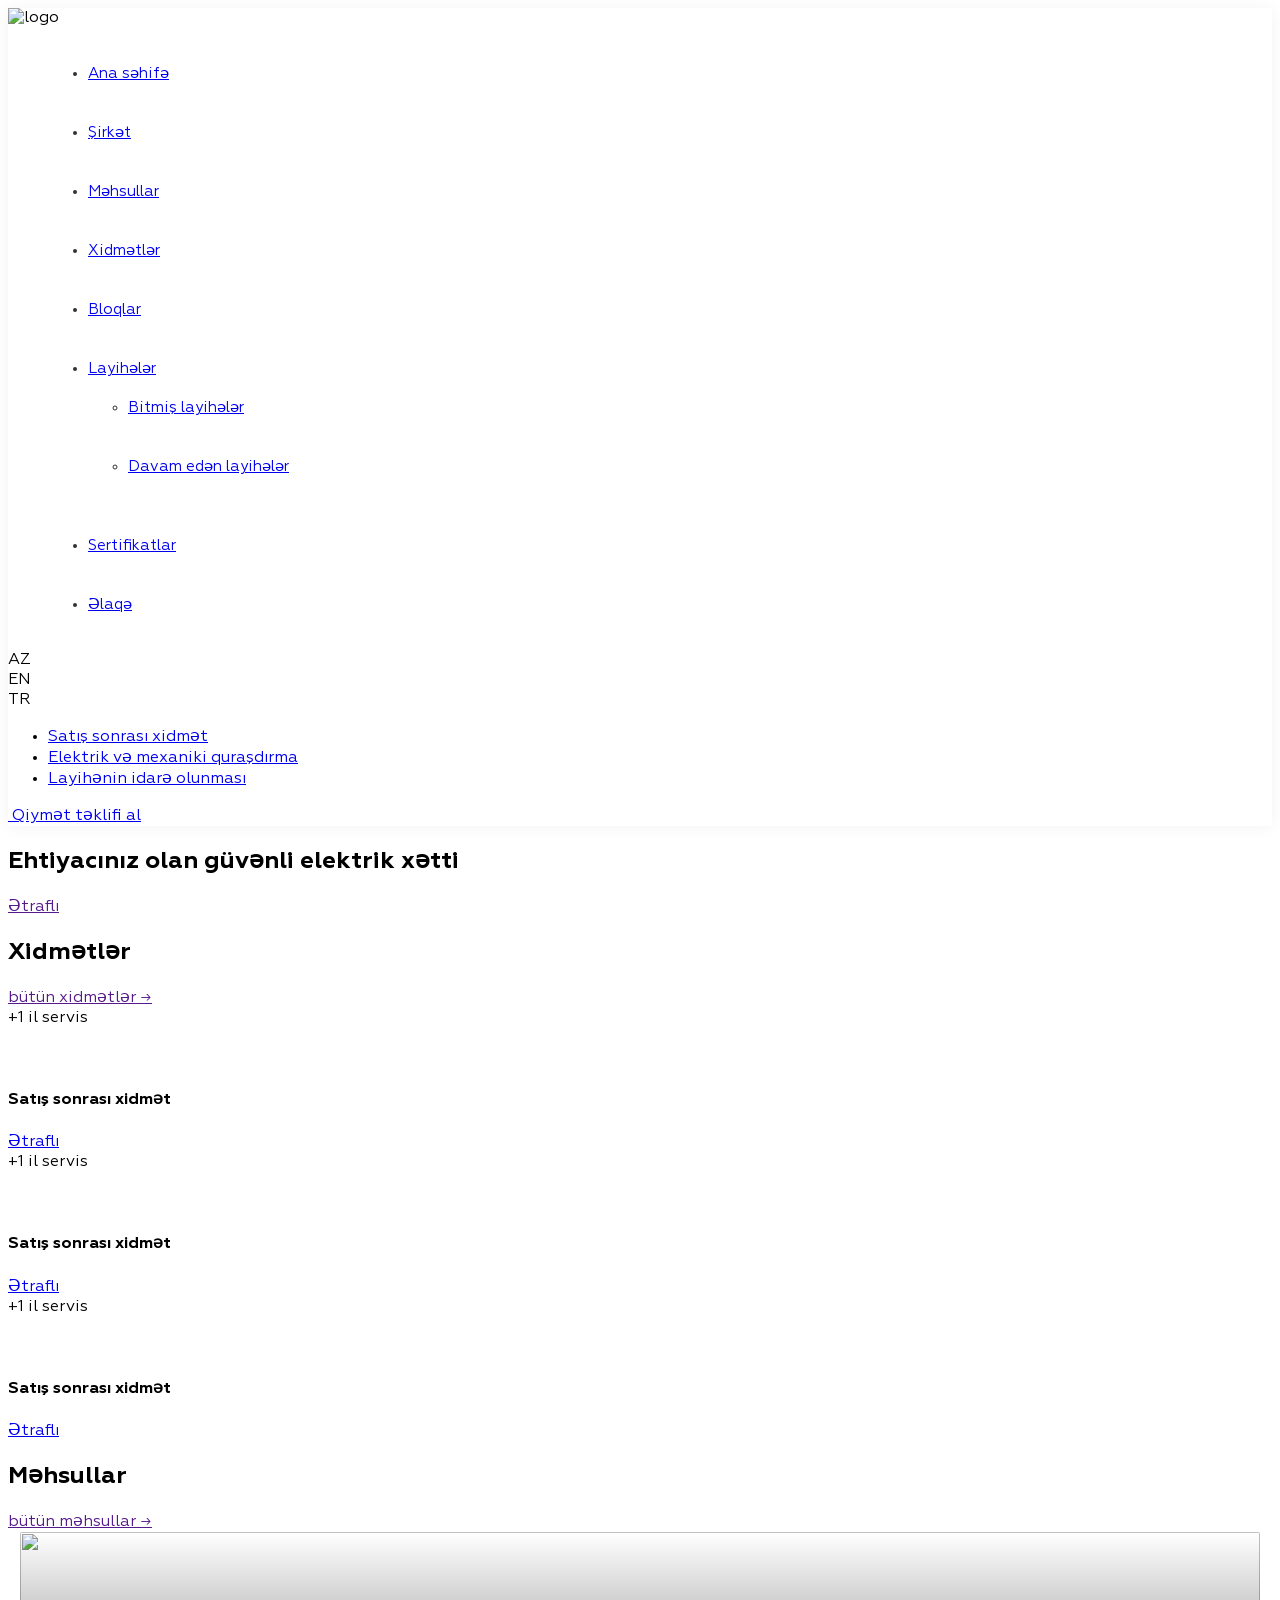
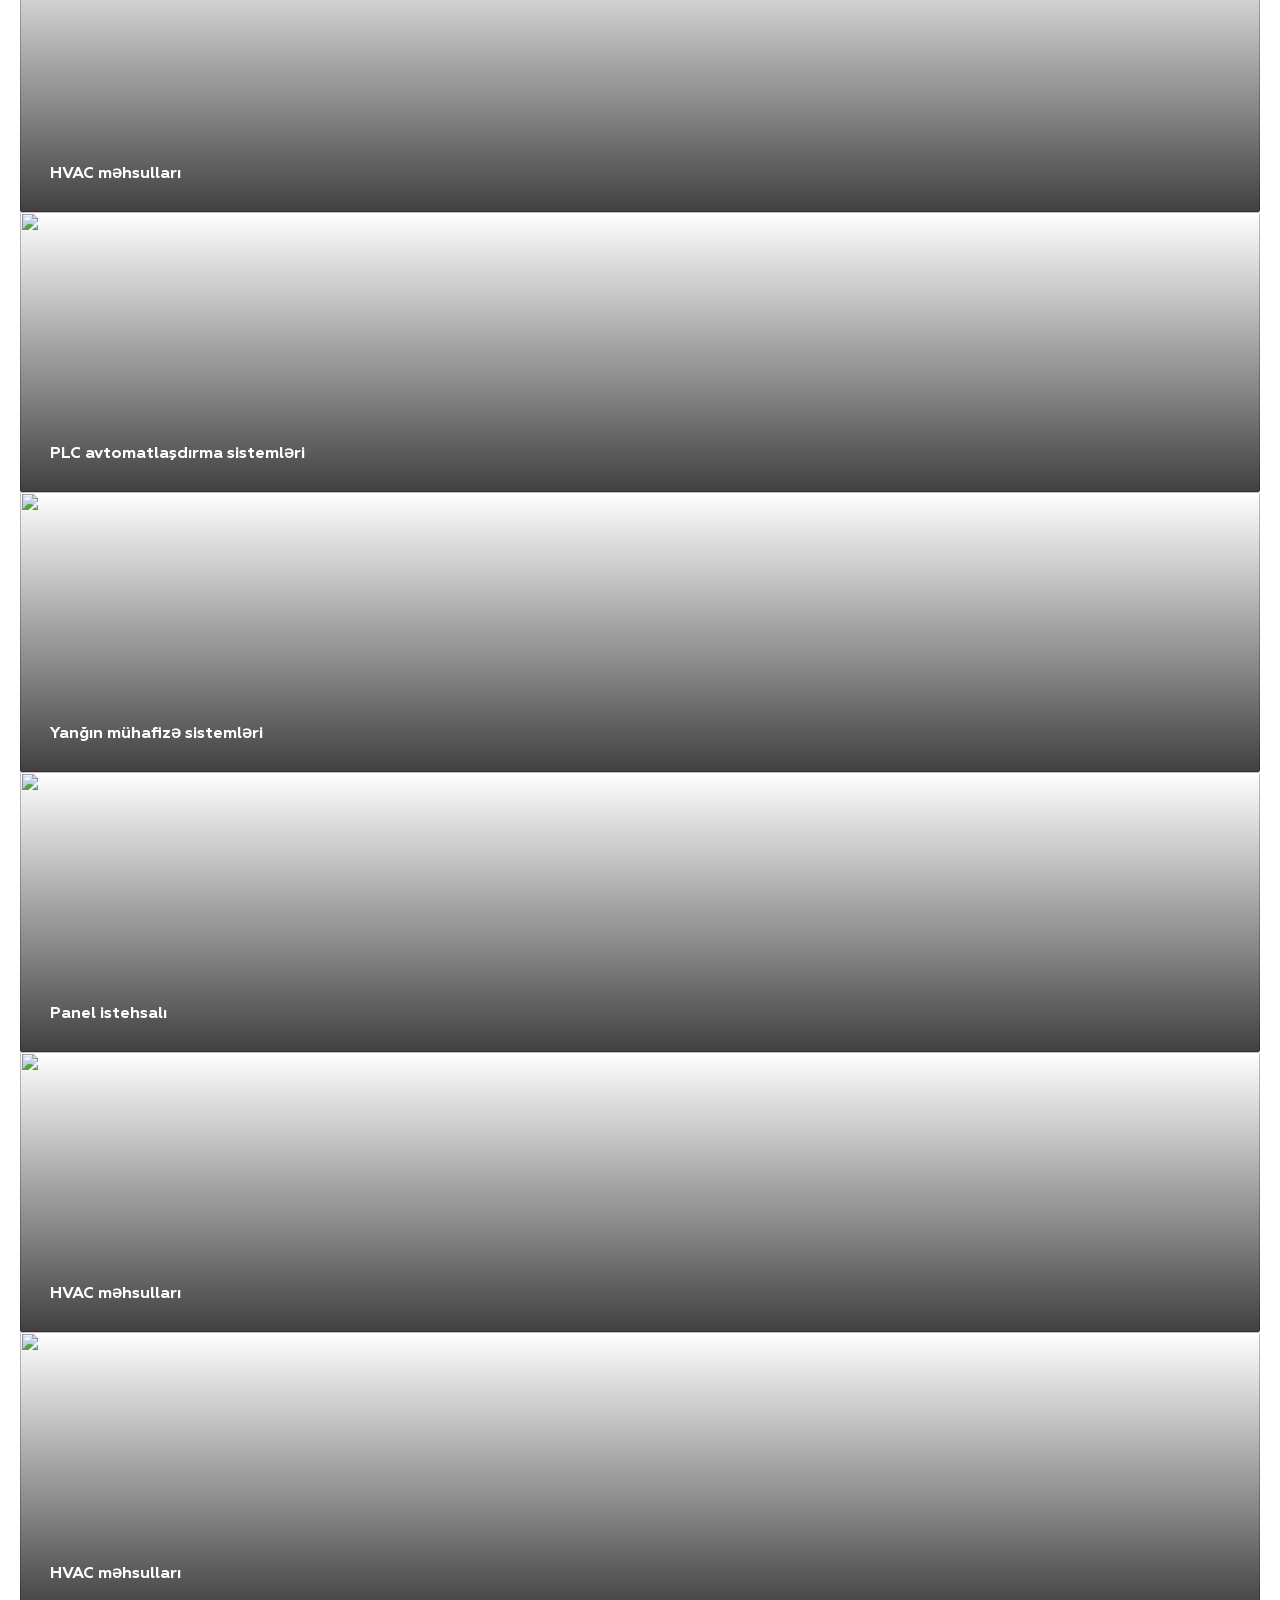
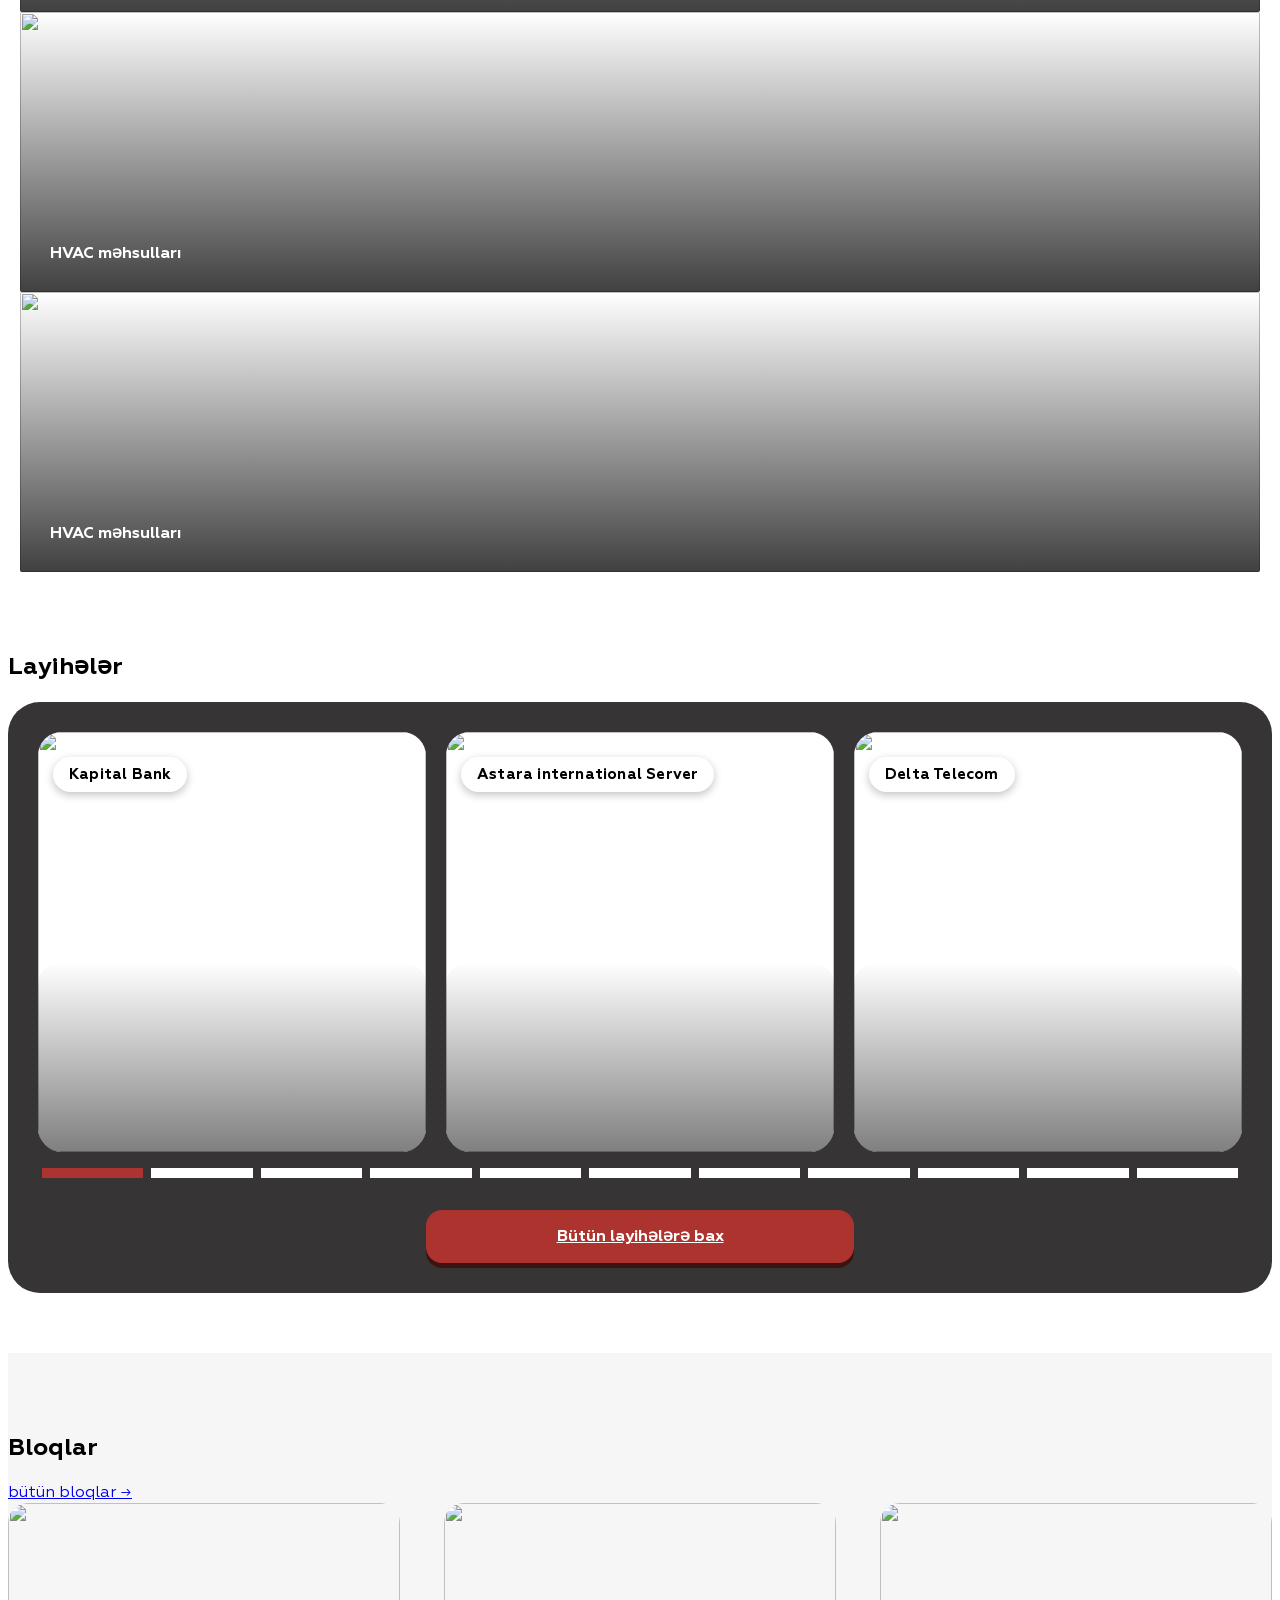
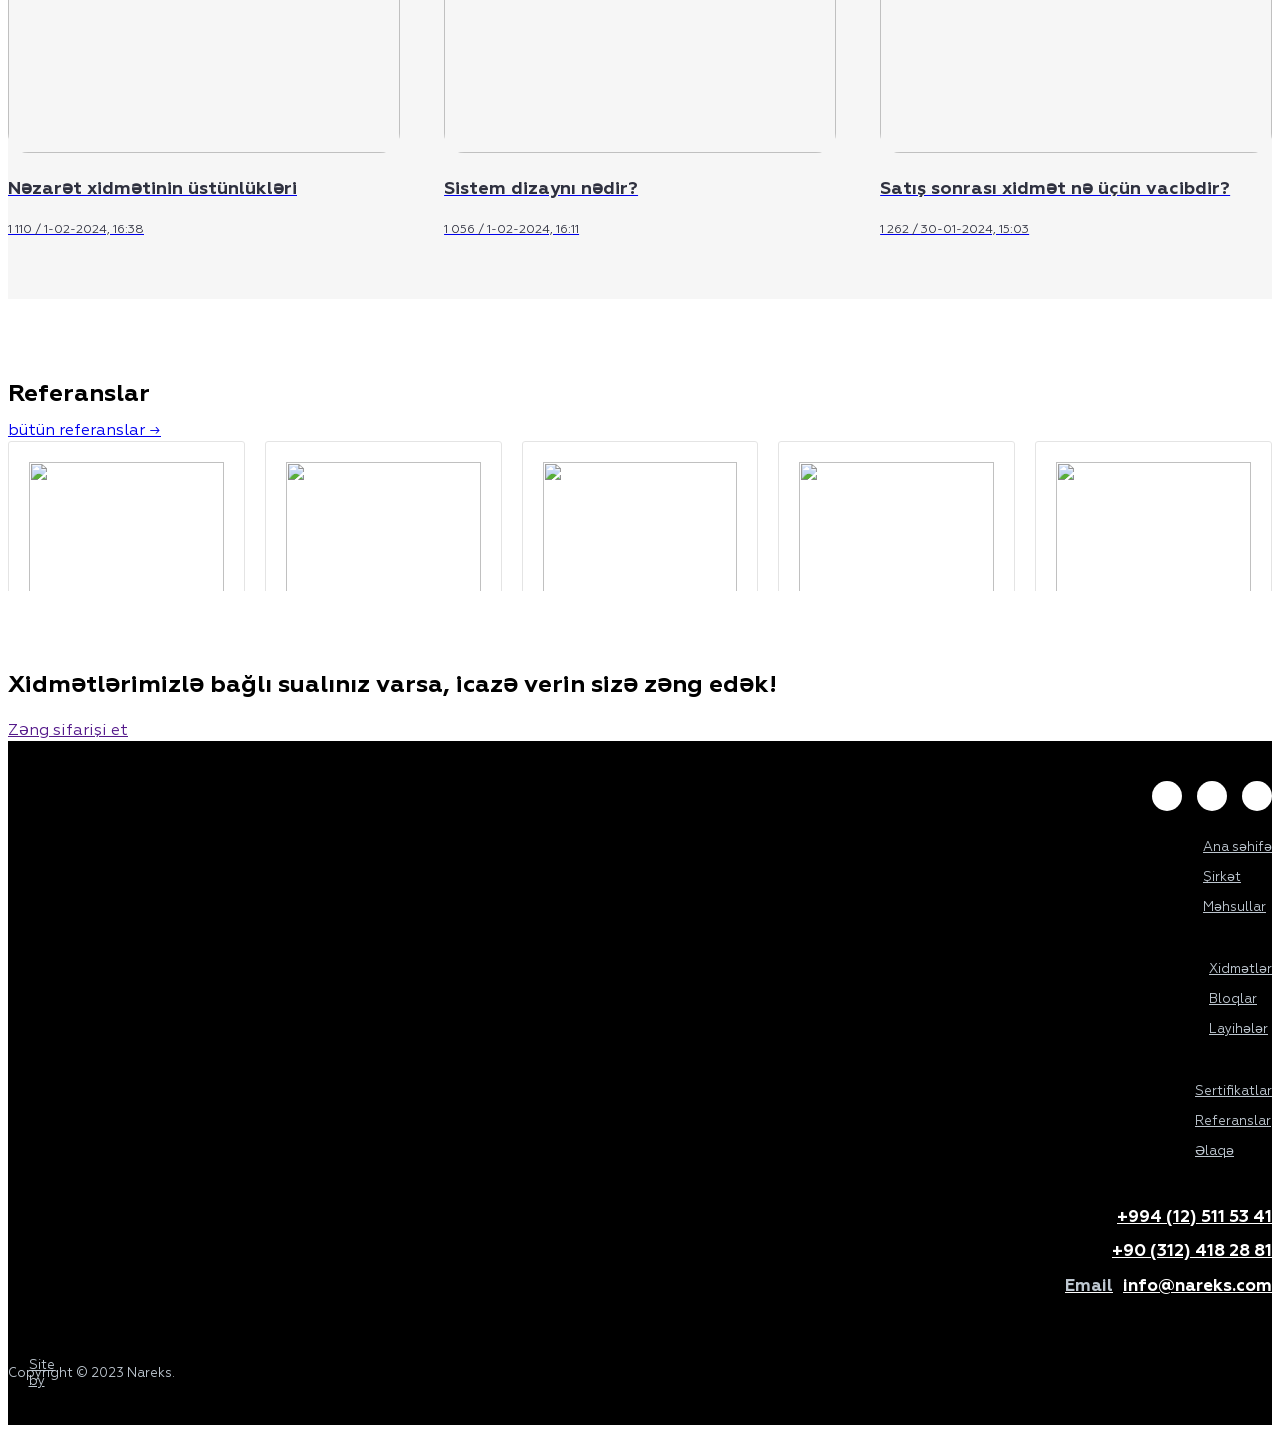
==== index.html @ f1052d09 "is" ====
<!DOCTYPE html>
<html lang='en'>

<head>
    <meta charset='utf-8'>
    <meta name='viewport' content='width=device-width, initial-scale=1'>
    <title>Nareks</title>
    <!-- <link rel='stylesheet' href='reset.css'> -->
    <link rel='stylesheet' href='main.css'>
    <link rel="stylesheet" href="/fonts/style.css">
    <script src="https://cdn.tailwindcss.com"></script>
    <link rel="stylesheet" href="https://cdn.jsdelivr.net/npm/swiper@11/swiper-bundle.min.css" />
</head>

<body>
    <header class=" z-[999]">
        <div class="bg-[#F6F6F6]">
            <div class="max-w-[1320px] mx-auto py-[5px] px-1 flex justify-between items-center">
                <img class="w-[130px]" src="https://nareks.com/img/nareks-logo.png" alt="logo">
                <menu>
                    <ul class="flex gap-5">
                        <li><a href="/index.html">Ana səhifə</a></li>
                        <li><a href="/about.html">Şirkət</a></li>
                        <li><a href="/products.html">Məhsullar</a></li>
                        <li><a href="/services.html">Xidmətlər</a></li>
                        <li><a href="/blogs.html">Bloqlar</a></li>
                        <li class="relative group">
                            <a href="/layiheler.html" class="inline-block">
                                Layihələr
                            </a>

                            <ul class="absolute left-0 bottom-0 translate-y-full opacity-0 pointer-events-none
               group-hover:opacity-100 group-hover:translate-y-[calc(70%+8px)] group-hover:pointer-events-auto
               transition-all duration-300 bg-white shadow-lg rounded-md w-48 z-50 -translate-x-1/3">

                                <li class="py-0">
                                    <a href="/bitmis-layiheler" class="block px-4 hover:bg-gray-100">
                                        Bitmiş layihələr
                                    </a>
                                </li>

                                <li class="py-0">
                                    <a href="/davam-eden-layiheler" class="block px-4 hover:bg-gray-100">
                                        Davam edən layihələr
                                    </a>
                                </li>

                            </ul>
                        </li>
                        <li><a href="/sertifikatlar.html">Sertifikatlar</a></li>
                        <li><a href="/contacts.html">Əlaqə</a></li>
                    </ul>
                </menu>
                <div class="flex items-center gap-2">
                    <div
                        class="w-9 h-9 rounded-[18px] text-[11px] text-white bg-black/20 flex justify-center items-center">
                        AZ</div>
                    <div
                        class="w-9 h-9 rounded-[18px] text-[11px] text-white bg-black/10 flex justify-center items-center">
                        EN</div>
                    <div
                        class="w-9 h-9 rounded-[18px] text-[11px] text-white bg-black/10 flex justify-center items-center">
                        TR</div>
                </div>
            </div>
        </div>
        <div id="bottomHeader" class="w-full bg-white transition-all duration-300">
            <div class="max-w-[1320px] mx-auto py-[6px] flex justify-between items-center">
                <div>
                    <ul class="flex gap-4 text-[#323232] font-bold">
                        <li><a href="#">Satış sonrası xidmət</a></li>
                        <li><a href="#">Elektrik və mexaniki quraşdırma</a></li>
                        <li><a href="#">Layihənin idarə olunması</a></li>
                    </ul>
                </div>
                <div>
                    <a href="#" class="flex gap-1 items-start px-[15px] py-2 border border-gray-300 rounded-3xl">
                        <img class="w-[26px] h-[26px]" src="https://nareks.com/img/sendNareks.png" alt="">
                        Qiymət təklifi al
                    </a>
                </div>
            </div>
        </div>
    </header>

    <main>
        <section class="h-[65vh] w-full">
            <div class="swiper mySwiper h-full">
                <div class="swiper-wrapper">
                    <div
                        class="swiper-slide relative flex items-end justify-start bg-[url('https://nareks.com/uploads/posts/2024-08/1724745788_heyderaliyev.jpg')] bg-center bg-cover bg-no-repeat">
                        <div class="absolute inset-0 bg-black/40"></div>
                        <div class="max-w-[1320px] mx-auto mb-10 text-white w-full z-10 relative">
                            <h2 class="text-[36px] pb-[10px] mb-[15px]">Ehtiyacınız olan güvənli elektrik xətti</h2>
                            <a href="" class="bg-[#AD3330] p-[14px] block rounded-xl text-center w-[150px]">Ətraflı</a>
                        </div>
                    </div>

                    <div
                        class="swiper-slide relative flex items-end justify-start bg-[url('https://nareks.com/uploads/posts/2024-08/1724741495_nareksslider2.jpg')] bg-center bg-cover bg-no-repeat">
                        <div class="absolute inset-0 bg-black/40"></div>
                        <div class="max-w-[1320px] mx-auto mb-10 text-white w-full z-50">
                            <h2 class="text-[36px] pb-[10px] mb-[15px]">Nareks ilə layihələrinizə təcrübə və keyfiyyət
                                qatın!</h2>
                            <a href="" class="bg-[#AD3330] p-[14px] block rounded-xl text-center w-[150px]">Ətraflı</a>
                        </div>
                    </div>

                    <div
                        class="swiper-slide relative flex items-end justify-start bg-[url('https://nareks.com/uploads/posts/2024-08/1724746747_whatsapp-image-2024-08-27-at-12_12_22_b7d2de7e.jpg')] bg-center bg-cover bg-no-repeat">
                        <div class="absolute inset-0 bg-black/40"></div>
                        <div class="max-w-[1320px] mx-auto mb-10 text-white w-full z-50">
                            <h2 class="text-[36px] pb-[10px] mb-[15px]">Mühəndisliklə keyfiyyət və innovasiyanın
                                qovuşduğu yer!</h2>
                            <a href="" class="bg-[#AD3330] p-[14px] block rounded-xl text-center w-[150px]">Ətraflı</a>
                        </div>
                    </div>

                </div>
                <div class="swiper-button-prev nav-btn "></div>
                <div class="swiper-button-next nav-btn"></div>
            </div>
        </section>

        <section class="pt-[60px] pb-[70px] bg-[#f2f2f2]">
            <div class="max-w-[1320px] mx-auto">
                <div class="flex justify-between pb-[30px]">
                    <h2 class="text-xl uppercase text-[#404040] font-bold">Xidmətlər</h2>
                    <a href="">bütün xidmətlər →</a>
                </div>
                <div class="grid grid-cols-3 gap-[50px] ">
                    <div class="bg-white p-[20px] flex flex-col items-center relative">
                        <div class="flex justify-between items-center w-full absolute top-[20px]">
                            <div class="py-[5px] px-[12px] bg-[#AD3330] text-white">
                                +1 il servis
                            </div>
                            <img src="https://nareks.com/img/sun.png" class="w-5 h-5 mr-[10px]" alt="">
                        </div>
                        <img class="w-full mt-[50px]" src="https://nareks.com/uploads/posts/2024-01/1706515492_x1.jpeg"
                            alt="">
                        <h4 class="w-full text-center font-bold pt-[15px]">Satış sonrası xidmət</h4>
                        <a href="#"
                            class="block py-[6px] text-[15px] bg-[#AD3330] text-white w-[200px] text-center rounded translate-y-10">Ətraflı</a>
                    </div>
                    <div class="bg-white p-[20px] flex flex-col items-center relative">
                        <div class="flex justify-between items-center w-full absolute top-[20px]">
                            <div class="py-[5px] px-[12px] bg-[#AD3330] text-white">
                                +1 il servis
                            </div>
                            <img src="https://nareks.com/img/sun.png" class="w-5 h-5 mr-[10px]" alt="">
                        </div>
                        <img class="mt-[50px] w-full" src="https://nareks.com/uploads/posts/2024-01/1706515492_x1.jpeg"
                            alt="">
                        <h4 class="w-full text-center font-bold pt-[15px]">Satış sonrası xidmət</h4>
                        <a href="#"
                            class="block py-[6px] text-[15px] bg-[#AD3330] text-white w-[200px] text-center rounded translate-y-10">Ətraflı</a>
                    </div>
                    <div class="bg-white p-[20px] flex flex-col items-center relative">
                        <div class="flex justify-between items-center w-full absolute top-[20px]">
                            <div class="py-[5px] px-[12px] bg-[#AD3330] text-white">
                                +1 il servis
                            </div>
                            <img src="https://nareks.com/img/sun.png" class="w-5 h-5 mr-[10px]" alt="">
                        </div>
                        <img class="w-full mt-[50px]" src="https://nareks.com/uploads/posts/2024-01/1706515492_x1.jpeg"
                            alt="">
                        <h4 class="w-full text-center font-bold pt-[15px]">Satış sonrası xidmət</h4>
                        <a href="#"
                            class="block py-[6px] text-[15px] bg-[#AD3330] text-white w-[200px] text-center rounded translate-y-10">Ətraflı</a>
                    </div>
                </div>
            </div>

        </section>

        <section class="bg-[#f6f6f6] py-[60px]">
            <div class="max-w-[1320px] mx-auto">
                <div class="flex justify-between mb-[30px]">
                    <h2 class="text-xl uppercase text-[#404040] font-bold">Məhsullar</h2>
                    <a href="">bütün məhsullar →</a>
                </div>
                <div class="products grid lg:grid-cols-4 md:grid-cols-3 sm:grid-cols-2 grid-cols-1 gap-y-[50px]">
                    <div class="card">
                        <img src="https://nareks.com/img/HVAC.webp" alt="">
                        <div class="text">
                            <h5>HVAC məhsulları</h5>
                            <a href="">Ətraflı</a>
                        </div>
                    </div>
                    <div class="card">
                        <img src="https://nareks.com/uploads/posts/2024-01/1706611706_p3.jpeg" alt="">
                        <div class="text">
                            <h5>PLC avtomatlaşdırma sistemləri</h5>
                            <a href="">Ətraflı</a>
                        </div>
                    </div>
                    <div class="card">
                        <img src="https://nareks.com/uploads/posts/2024-08/1722603559_yangin.webp" alt="">
                        <div class="text">
                            <h5>Yanğın mühafizə sistemləri</h5>
                            <a href="">Ətraflı</a>
                        </div>
                    </div>
                    <div class="card">
                        <img src="https://nareks.com/img/istehsak.jpg" alt="">
                        <div class="text">
                            <h5>Panel istehsalı</h5>
                            <a href="">Ətraflı</a>
                        </div>
                    </div>
                    <div class="card">
                        <img src="https://nareks.com/img/HVAC.webp" alt="">
                        <div class="text">
                            <h5>HVAC məhsulları</h5>
                            <a href="">Ətraflı</a>
                        </div>
                    </div>
                    <div class="card">
                        <img src="https://nareks.com/img/HVAC.webp" alt="">
                        <div class="text">
                            <h5>HVAC məhsulları</h5>
                            <a href="">Ətraflı</a>
                        </div>
                    </div>
                    <div class="card">
                        <img src="https://nareks.com/img/HVAC.webp" alt="">
                        <div class="text">
                            <h5>HVAC məhsulları</h5>
                            <a href="">Ətraflı</a>
                        </div>
                    </div>
                    <div class="card">
                        <img src="https://nareks.com/img/HVAC.webp" alt="">
                        <div class="text">
                            <h5>HVAC məhsulları</h5>
                            <a href="">Ətraflı</a>
                        </div>
                    </div>
                </div>
            </div>
        </section>
        <section class="projects">
            <div class="max-w-[1320px] mx-auto">
                <h2 class="uppercase w-full text-center text-[#404040] text-xl font-bold mb-8">Layihələr</h2>
                <div>
                    <div class="projects__inner">
                        <div class="swiper swiper-projects">
                            <div class="swiper-wrapper">
                                <div class="swiper-slide">
                                    <span>Kapital Bank</span>
                                    <img src="https://nareks.com/uploads/posts/2024-08/1722944544_kapital-bnak.jpg">
                                    <a href="https://nareks.com/layiheler/davam-eden-layiheler/116-kapitalbank.html"
                                        class="project-btn">Daha ətraflı</a>
                                </div>
                                <div class="swiper-slide">
                                    <span>Astara international Server</span>
                                    <img
                                        src="https://nareks.com/uploads/posts/2025-08/medium/1756489615_astara-dc.jpeg">
                                    <a href="https://nareks.com/layiheler/davam-eden-layiheler/115-astara-international-server.html"
                                        class="project-btn">Daha ətraflı</a>
                                </div>
                                <div class="swiper-slide">
                                    <span>Delta Telecom</span>
                                    <img src="https://nareks.com/uploads/posts/2024-08/1722943570_delta-telecom.jpg">
                                    <a href="https://nareks.com/layiheler/davam-eden-layiheler/113-delta-telecom-ana-server-odalar-gazl-sondurme-ve-hybrid-alglama-sistemleri.html"
                                        class="project-btn">Daha ətraflı</a>
                                </div>
                                <div class="swiper-slide">
                                    <span>Şamaxı Pirqulu Otel</span>
                                    <img
                                        src="https://nareks.com/uploads/posts/2024-08/1722943487_samaxi-palace-platinum.jpg">
                                    <a href="https://nareks.com/layiheler/davam-eden-layiheler/112-amax-pirqulu-otel.html"
                                        class="project-btn">Daha ətraflı</a>
                                </div>
                                <div class="swiper-slide">
                                    <span>Sabah Residence</span>
                                    <img src="https://nareks.com/uploads/posts/2024-02/1707128672_sabah.jpeg">
                                    <a href="https://nareks.com/layiheler/davam-eden-layiheler/62-sabah-residence.html"
                                        class="project-btn">Daha ətraflı</a>
                                </div>
                                <div class="swiper-slide">
                                    <span>Şeredil Hotel</span>
                                    <img src="https://nareks.com/uploads/posts/2024-02/1707128871_seredil.jpeg">
                                    <a href="https://nareks.com/layiheler/davam-eden-layiheler/61-eredil-hotel.html"
                                        class="project-btn">Daha ətraflı</a>
                                </div>
                                <div class="swiper-slide">
                                    <span>Hilton Garden INN</span>
                                    <img src="https://nareks.com/uploads/posts/2024-02/1707129009_hilton.jpg">
                                    <a href="https://nareks.com/layiheler/davam-eden-layiheler/60-hilton-garden-inn.html"
                                        class="project-btn">Daha ətraflı</a>
                                </div>
                                <div class="swiper-slide">
                                    <span>Ağdam City Hotel</span>
                                    <img src="https://nareks.com/uploads/posts/2024-02/1707129090_agdam.jpeg">
                                    <a href="https://nareks.com/layiheler/davam-eden-layiheler/59-adam-city-hotel.html"
                                        class="project-btn">Daha ətraflı</a>
                                </div>
                                <div class="swiper-slide">
                                    <span>Sarabski Plaza</span>
                                    <img
                                        src="https://nareks.com/uploads/posts/2024-02/1706958384_sarabski-r3-1500x844.jpg">
                                    <a href="https://nareks.com/layiheler/davam-eden-layiheler/58-sarabski-plaza.html"
                                        class="project-btn">Daha ətraflı</a>
                                </div>
                                <div class="swiper-slide">
                                    <span>Delta Telecom New Data center</span>
                                    <img src="https://nareks.com/uploads/posts/2024-02/1707129967_delta.jpeg">
                                    <a href="https://nareks.com/layiheler/davam-eden-layiheler/57-delta-telecom-new-data-center.html"
                                        class="project-btn">Daha ətraflı</a>
                                </div>
                                <div class="swiper-slide">
                                    <span>Sevinc Mall AVM</span>
                                    <img src="https://nareks.com/uploads/posts/2024-02/1707130185_sevinc.jpeg">
                                    <a href="https://nareks.com/layiheler/davam-eden-layiheler/56-sevinc-mall-avm.html"
                                        class="project-btn">Daha ətraflı</a>
                                </div>
                            </div>
                            <div class="swiper-pagination-projects"></div>
                        </div>
                        <a href="/layiheler/" class="btn">Bütün layihələrə bax</a>
                    </div>
                </div>
            </div>
        </section>

        <section class="informations">
            <div class="max-w-[1320px] mx-auto">
                <div class="flex justify-between mb-[30px]">
                    <h2 class="text-[20px] text-[#404040] font-[500] uppercase">Bloqlar</h2>
                    <a href="/bloqlar/" class="section_link">bütün bloqlar &rarr;</a>
                </div>
                <div class="informations-inner">
                    <article>
                        <a href="https://nareks.com/bloqlar/54-nzart-xidmtinin-ustunluklri.html">
                            <img src="https://nareks.com/uploads/posts/2024-02/1706794730_s3.webp" alt="" />
                            <p>Nəzarət xidmətinin üstünlükləri</p>
                            <span>
                                <i class="fa-solid fa-eye"></i>
                                1 110 / 1-02-2024, 16:38
                            </span>
                        </a>
                    </article>
                    <article>
                        <a href="https://nareks.com/bloqlar/53-sistem-dizayn-ndir.html">
                            <img src="https://nareks.com/uploads/posts/2024-02/1706963530_sistem.jpeg" alt="" />
                            <p>Sistem dizaynı nədir?</p>
                            <span>
                                <i class="fa-solid fa-eye"></i>
                                1 056 / 1-02-2024, 16:11
                            </span>
                        </a>
                    </article>
                    <article>
                        <a href="https://nareks.com/bloqlar/43-sat-sonras-xidmt-n-ucun-vacibdir.html">
                            <img src="https://nareks.com/uploads/posts/2024-02/1706793509_s2.jpeg" alt="" />
                            <p>Satış sonrası xidmət nə üçün vacibdir?</p>
                            <span>
                                <i class="fa-solid fa-eye"></i>
                                1 262 / 30-01-2024, 15:03
                            </span>
                        </a>
                    </article>
                </div>
            </div>
        </section>

        <section class="references">
            <div class="max-w-[1320px] mx-auto">
                <div class="flex justify-between items-center mb-[30px]">
                    <h2 class="text-[20px] text-[#404040] font-[500] uppercase pb-3">Referanslar</h2>
                    <a href="/referanslar/">
                        bütün referanslar &rarr;
                    </a>
                </div>

                <div class="swiper swiper-references">
                    <div class="swiper-wrapper">

                        <div class="swiper-slide">
                            <div class="partbox" style="animation-delay: 0.5s">
                                <img src="https://nareks.com/uploads/posts/2024-08/1722603744_logo2.png" />
                            </div>
                        </div>

                        <div class="swiper-slide">
                            <div class="partbox" style="animation-delay: 0.5s">
                                <img
                                    src="https://nareks.com/uploads/posts/2024-08/1722604009_301562411_498041442323732_2172898816933563599_n.png" />
                            </div>
                        </div>

                        <div class="swiper-slide">
                            <div class="partbox" style="animation-delay: 0.5s">
                                <img src="https://nareks.com/uploads/posts/2024-02/thumbs/1706779869_socar.png" />
                            </div>
                        </div>

                        <div class="swiper-slide">
                            <div class="partbox" style="animation-delay: 0.5s">
                                <img src="https://nareks.com/uploads/posts/2024-02/thumbs/1706779891_resant.png" />
                            </div>
                        </div>

                        <div class="swiper-slide">
                            <div class="partbox" style="animation-delay: 0.5s">
                                <img src="https://nareks.com/uploads/posts/2024-02/thumbs/1706779794_pasa.png" />
                            </div>
                        </div>

                        <div class="swiper-slide">
                            <div class="partbox" style="animation-delay: 0.5s">
                                <img src="https://nareks.com/uploads/posts/2024-02/thumbs/1706779707_gazelli.png" />
                            </div>
                        </div>

                        <div class="swiper-slide">
                            <div class="partbox" style="animation-delay: 0.5s">
                                <img src="https://nareks.com/uploads/posts/2024-02/thumbs/1706777619_excelsior.png" />
                            </div>
                        </div>

                        <div class="swiper-slide">
                            <div class="partbox" style="animation-delay: 0.5s">
                                <img src="https://nareks.com/uploads/posts/2024-02/thumbs/1706777563_aquatic.png" />
                            </div>
                        </div>

                        <div class="swiper-slide">
                            <div class="partbox" style="animation-delay: 0.5s">
                                <img src="https://nareks.com/uploads/posts/2024-02/thumbs/1706777599_abb.png" />
                            </div>
                        </div>

                        <div class="swiper-slide">
                            <div class="partbox" style="animation-delay: 0.5s">
                                <img src="https://nareks.com/uploads/posts/2024-02/thumbs/1706777474_amburan.png" />
                            </div>
                        </div>

                        <div class="swiper-slide">
                            <div class="partbox" style="animation-delay: 0.5s">
                                <img
                                    src="https://nareks.com/uploads/posts/2024-01/medium/1706611457_ik2hlb87ekz4578vrz5y10frzmy0qw32-svg-1.png" />
                            </div>
                        </div>

                        <div class="swiper-slide">
                            <div class="partbox" style="animation-delay: 0.5s">
                                <img src="https://nareks.com/uploads/posts/2024-02/thumbs/1706777376_holidayinn.png" />
                            </div>
                        </div>

                        <div class="swiper-slide">
                            <div class="partbox" style="animation-delay: 0.5s">
                                <img src="https://nareks.com/uploads/posts/2024-01/1706611830_kb-logo.png" />
                            </div>
                        </div>

                        <div class="swiper-slide">
                            <div class="partbox" style="animation-delay: 0.5s">
                                <img
                                    src="https://nareks.com/uploads/posts/2024-01/medium/1706610809_shahdaglogo-1.jpg" />
                            </div>
                        </div>

                        <div class="swiper-slide">
                            <div class="partbox" style="animation-delay: 0.5s">
                                <img src="https://nareks.com/uploads/posts/2024-01/1706609982_delta-logo.png" />
                            </div>
                        </div>

                    </div>
                </div>
            </div>
        </section>

        <section class="bg-gradient-to-r from-[#ad3330] to-black w-full flex flex-col items-center py-10">
            <h2 class="mb-[22px] text-[32px] text-white">Xidmətlərimizlə bağlı sualınız varsa, icazə verin sizə zəng
                edək!</h2>
            <a href="" class="block py-[15px] px-5 bg-white text-xl">Zəng sifarişi et</a>
        </section>
    </main>


    <footer>
    <div class="max-w-[1320px] mx-auto px-4">

        <div class="footer-top flex items-center justify-between py-6">
            <img class="logo w-[140px]" src="https://nareks.com/img/nareks-logo-white.png" alt="" />

            <div class="footer-socials flex gap-4 text-xl">
                <a href="https://www.facebook.com/share/NrGiwP3nQetGfWNx/?mibextid=qi2Omg" target="_blank">
                    <i class="fa-brands fa-facebook-f"></i>
                </a>
                <a href="https://www.instagram.com/nareks_automation?igsh=N2FqZDRjdWpsdnBy" target="_blank">
                    <i class="fa-brands fa-instagram"></i>
                </a>
                <a href="https://x.com/NareksMMC?t=W5XoxWk8oZBlkznQ3YQLow&s=09" target="_blank">
                    <i class="fa-brands fa-twitter"></i>
                </a>
            </div>
        </div>

        <div class="footer-main">
            <div class="row grid grid-cols-1 sm:grid-cols-2 lg:grid-cols-4 gap-6">

                <div class="col-lg-3 col-6 footer-item footer-item-1">
                    <ul class="space-y-2">
                        <li><a href="">Ana səhifə</a></li>
                        <li><a href="/haqqimizda/">Şirkət</a></li>
                        <li><a href="/mehsullar/">Məhsullar</a></li>
                    </ul>
                </div>

                <div class="col-lg-3 col-6 footer-item footer-item-2">
                    <ul class="space-y-2">
                        <li><a href="/xidmetler/">Xidmətlər</a></li>
                        <li><a href="/bloqlar/">Bloqlar</a></li>
                        <li><a href="/layiheler/">Layihələr</a></li>
                    </ul>
                </div>

                <div class="col-lg-3 col-2 footer-item footer-item-3">
                    <ul class="space-y-2">
                        <li><a href="/sertifikatlar/">Sertifikatlar</a></li>
                        <li><a href="/referanslar/">Referanslar</a></li>
                        <li><a href="/elaqe/">Əlaqə</a></li>
                    </ul>
                </div>

                <div class="col-lg-3 col-10 footer-item footer-item-4 footer-numbers">
                    <ul class="space-y-3">
                        <li>
                            <a href="tel:+994125115341" class="flex items-center gap-2">
                                <i style="position: relative; left: -6px"
                                   class="fa-solid fa-phone"></i>
                                +994 (12) 511 53 41
                            </a>
                        </li>

                        <li>
                            <a target="_blank"
                               href="https://api.whatsapp.com/send?phone=++903124182881&text=Salam, sizə Nareks saytından yazıram."
                               class="flex items-center gap-2">
                                <i class="fa-solid fa-phone"></i>
                                +90 (312) 418 28 81
                            </a>
                        </li>

                        <li class="email">
                            <a href="mailto:info@nareks.com" class="flex items-center gap-2">
                                <i class="fa-solid fa-envelope"></i>
                                <span>Email</span>
                                info@nareks.com
                            </a>
                        </li>
                    </ul>
                </div>

            </div>
        </div>

        <div class="footer-bottom row flex flex-col sm:flex-row items-center justify-between ">
            <div class="copyright flex flex-col sm:flex-row items-center justify-between w-full text-sm">
                <p>Copyright © <span id="year">2023</span> Nareks.</p>

                <a href="https://okmedia.az/" target="_blank" class="flex items-center gap-2 mt-2 sm:mt-0">
                    Site by
                    <img class="oklogo w-[60px]" src="https://nareks.com/img/oklogo.png" alt="">
                </a>
            </div>
        </div>

    </div>
</footer>

    <script src="https://cdn.jsdelivr.net/npm/swiper@11/swiper-bundle.min.js"></script>
    <script src="https://kit.fontawesome.com/76374eef7a.js" crossorigin="anonymous"></script>
    <script src="script.js"></script>
</body>

</html>
---- main.css ----
:root {
    --main-color: #AD3330;
}

body {
    font-family: "Geometria", sans-serif;
}

header {
    position: sticky;
    top: 0;
    width: 100%;
    z-index: 100;
    box-shadow: 0 1px 15px rgba(0, 0, 0, 0.05);
}


header menu li {
    padding: 20px 0;
    color: #323232;
    font-size: 15px;
}

.nav-btn {
  opacity: 0;
  transition: 0.3s;
  width: 50px;
  height: 50px;
  border-radius: 50%;
  padding: 25px;
  background-color: #fff;
}

.swiper-button-prev::after,
.swiper-button-next::after {
  font-size: 14px !important;
  color: gray;
  font-weight: bold;
}

.mySwiper:hover .nav-btn {
  opacity: 1;
}

.products .card {
    position: relative;
    height: 280px;
    background: transparent;
    border: none;
    overflow: hidden;
    border-radius: 2px;
    transition: 0.3s ease-in-out;
    cursor: pointer;
    margin: 0 12px;
}

.products .card:after,
.products .card:before {
    height: 100%;
    width: 100%;
    position: absolute;
    content: '';
    transition: 0.3s ease-in-out;
    opacity: 0.99;
    z-index: 1;
}

.products .card:before {
    background: linear-gradient(to top, #2b1919, rgba(43, 25, 25, 0.5));
    opacity: 0;
}

.products .card img {
    position: absolute;
    width: 100%;
    height: 100%;
    object-fit: contain;
    top: 0;
    left: 0;
    right: 0;
}

.products .card .text {
    position: absolute;
    bottom: -20px;
    z-index: 2;
    color: white;
    word-wrap: break-word;
    width: 100%;
    padding: 0px 30px;
    transition: 0.3s ease-in-out;
}

.products .card .text h5 { font-size: 16px }

.products .card .text p {
    font-size: 13px;
    color: #a99f94;
}

.products .card:after {
    background: linear-gradient(to top, #000000bf, rgba(43, 25, 25, 0));
    opacity: 1;
}

.products .card:hover:before {
    opacity: 1;
    transition: opacity 0.3s;
}

.products .card:hover .text {
    bottom: 15px;
    transition: 0.3s ease-in-out;
}

.products .card:hover:after {
    opacity: 0;
    transition: opacity 0.3s;
}


/* Projects Section  */
.projects {
    padding: 60px 0;    
}

.projects__inner {
    background: #363435;
    border-radius: 32px;
    padding: 30px;
}

.projects p {
    font-size: 16px;
    color: #fff;
    margin-bottom: 30px;
}

.projects .btn {
    cursor: pointer;
    padding: 1rem 4rem;
    border: 0;
    background-color: #ad332f;
    color: white;
    box-shadow: 0px 5px 0px 0px #3c1311;
    transition: all 0.9s ease-in-out;
    font-weight: 600;
    font-size: 1rem;
    position: relative;
    margin-top: 2rem;
    margin-left: auto;
    width: 300px;
    margin-right: auto;
    display: flex;
    align-items: center;
    justify-content: center;
    border-radius: 16px;
}

.projects .btn:hover {
    box-shadow: 0px 5px 0px 0px  #960400;
    background-color: #960400;
}

.projects .btn:hover::before {
    width: 100%;
}

.projects .btn::before {
    content: "";
    position: absolute;
    left: 0;
    bottom: 0px;
    box-shadow: 0px 5px 0px 0px rgb(0 0 0);
    width: 0;
    height: 10px;
    transition: all 0.9s ease-in-out;
}

.projects .swiper-slide{
  text-align: center;
  font-size: 18px;
  background: #fff;
  display: flex;
  justify-content: center;
  align-items: center;
  height: 420px;
  border-radius: 24px;
  cursor: pointer;
}

.projects .swiper-slide span {
    position: absolute;
    z-index: 5;
    color: #000;
    background: #fff;
    top: 25px;
    left: 15px;
    padding: 8px 16px;
    border-radius: 36px;
    font-weight: 600;
    letter-spacing: .2px;
    font-size: 15px;
    box-shadow: rgba(0, 0, 0, 0.24) 0px 3px 8px;
    max-width: 80%;
}

.projects .swiper-slide img{
    display: block;
    width: 100%;
    height: 100%;
    object-fit: cover;
    border-radius: 24px;
}

.projects .swiper-text {
    position: absolute;
    color: #fff;
    z-index: 5;
    bottom: 25px;
    /*left: 25px;*/
    padding: 0 15px;
    gap: 12px;
    display: flex;
    flex-direction: column;
    z-index: 6;
}

.projects .swiper-text h2 {
    font-size: 20px;
    line-height: 26px;
    text-align: left;
}

.projects .project-btn {
    visibility: hidden; 
    opacity: 0; 
    position: absolute;
    background: #AD3330;
    color: #fff;
    z-index: 7;
    border-radius: 16px;
    font-size: 16px;
    transition: .4s all ease;
    font-weight: 600;
    width: 160px;
    height:48px;
    display: flex;
    align-items:center;
    justify-content: center;
    
}

.projects .swiper-slide::after{
    background: linear-gradient(180deg,transparent,#00000080);
    bottom: 0;
    content: "";
    display: block;
    height: 190px;
    left: 0;
    position: absolute;
    width: 100%;
    border-radius: 23px;
    transition: .4s all ease;
    z-index: 5;
}

.projects .swiper-slide .project-btn {
    border-radius: 12px;
}

.projects .swiper-slide:hover .project-btn{
    visibility: visible;
    opacity: 1;
}

.projects .swiper-slide:hover::after {
    background: #00000045;
    top: 0;
    height: 100%;
}

.projects .swiper-slide:hover span {
    z-index: 4;
}

.projects .swiper-slide:hover .swiper-text{
    visibility: hidden;
    opacity: 0;
}

.swiper-pagination-projects {
    display: flex;
    padding-top: 1rem;
}

.swiper-pagination-projects .swiper-pagination-bullet {
    background: #fff !important;
    opacity: 1 !important;
    border-radius: 0!important;
    height: 10px!important;
    width: 100%!important;
    display: inline-block!important;
}

.swiper-pagination-projects  .swiper-pagination-bullet.swiper-pagination-bullet-active {
    background: #AD3330 !important;
}

.informations {
    padding: 60px 0;
    background-color: #f6f6f6;
}

.informations .title {
    display: flex;
    align-items: center;
    justify-content: space-between;
    margin-bottom: 30px;
}

.informations .title h2 {
    text-align: left;
    margin: 0;
}

.informations .title a {
    font-size: 15px;
    color: black;
    font-weight: 500;
    display: flex;
    align-items: center;
    position: relative;
    padding-right: 30px;
    white-space: nowrap;
}

.informations .title a:hover svg { right: -10px }

.informations .title svg {
    transition: .3s;
    position: absolute;
    right: 0;
}

.informations-inner {
    display: flex;
    gap: 25px;
    justify-content: space-between;
    flex-wrap: wrap;
}

.informations-inner article {
    cursor: pointer;
    width: 31%;
    min-width: 31%;
}

.informations-inner article:hover img {
    transform: scale(1.02);
    box-shadow: rgba(100, 100, 111, 0.4) 0px 7px 29px 0px;
}

.informations-inner article img {
    border-radius: 20px;
    width: 100%;
    height: 250px;
    object-fit: cover;
    transition: .3s;
    margin-bottom: 5px;
}

.informations-inner article p {
    font-size: 18px;
    font-weight: bold;
    color: #2f313f;
}

.informations-inner article span {
    font-size: 12px;
    color: #2f313f;
    margin: 10px 0;
}


/* references  */

.references { padding: 60px 0 }
.references .swiper .swiper-wrapper div { height: 150px }
.references h2 { margin-bottom: 12px }

.references .partbox, .references-static__inner .partbox {
    border: 1px solid #e4e4e4;
    padding: 20px;
    border-radius: 3px;
    height: 170px;
    background: #fff;
}

.partbox img {
    width: 100%;
    height: 100%;
    object-fit: contain;
}

.references-static__inner {
    display: flex;
    column-gap: 20px;
    flex-wrap: wrap;
    row-gap:20px;
    justify-content: center;
    padding-bottom: 50px;
}

.references-static__inner .swiper-slide {
    max-width: 240px;
    flex-wrap: wrap;
    gap:20px
}

/* footer */

footer { background: #000; padding: 40px 0 30px 0}
footer .logo { width: 130px }
.footer-main a { color: #fff }
.footer-main ul { display: inline-block }
.footer-main .row .footer-item { text-align: right }
.footer-main .row .footer-item ul { text-align: left }
.footer-main ul li { margin-bottom: 10px }
.footer-main ul li a { font-size: 13px; color:#bdc6cf }
.footer-main ul li a:hover { color: #fff ;}

.footer-top {
    display: flex;
    justify-content: space-between;
    margin-bottom: 10px;
}

.footer-socials {
    display: flex;
    gap: 15px;
}

.footer-socials a {
    width: 30px;
    height: 30px;
    border-radius: 50%;
    background: #fff;
    display: flex;
    align-items: center;
    justify-content: center;
    transition: .2s;
}

.footer-socials a:hover { background: #AD3330 }
.footer-socials a:hover i{ color: #fff }

.footer-socials a i { color: #000}

.footer-numbers i {
    font-size: 17px;
    color: var(--main-color);
}
.footer-numbers a {
    color: #fff !important;
    font-size: 17px;
    font-weight: 600;
    text-align: end;
    margin-bottom: 10px;
    transition: 0.1s ease-in-out;
}

.footer-numbers a:hover { color: var(--main-color)!important }

.footer-numbers i { color: var(--main-color) }
.footer-numbers ul li { text-align: right }
.footer-numbers ul li a {
    font-size: 17px!important;
    display: flex;
    gap: 10px;
    align-items: center;
    justify-content: flex-end;
}

.footer-numbers .email span { color:#bdc6cf }

.footer-bottom ul { 
    display: flex; 
    flex-wrap: wrap;
}

.footer-bottom ul li { margin-right: 25px }
.footer-bottom ul li a { color: #bdc6cf; font-size: 13px }
.footer-bottom ul li a:hover { color: #fff }
.footer-bottom {
    display: flex;
    align-items: center;
    justify-content: space-between;
    margin-top: 30px;
}

.copyright {
    position: relative;
    color:#bdc6cf;
    font-size: 13px;
}

.copyright a { 
    display: flex; 
    align-items: center;
    position: absolute;
    color: #bdc6cf;
    left: 50%;
    top: 50%;
    transform: translate(-50%, -50%);
}
.oklogo { width: 100px }


.btn-submit {
    margin-top: 20px;
    cursor: pointer;
    background: var(--main-color);
    color: #fff;
    border-radius: 8px;
    font-weight: 400;
    height: 56px;
    line-height: 56px;
    transition: 0.3s ease-in-out;
    padding: 0 70px;
    font-size: 15px;
    animation: inf-pulse 1.1s;
    animation-iteration-count: infinite;
    box-shadow: 0 0 0 18px transparent;
    font-weight: 500;
}

@keyframes inf-pulse{
    0% {
    -webkit-box-shadow: 0 0 0 0 #ED1C24;
    -moz-box-shadow: 0 0 0 0 #ED1C24;
    -o-box-shadow: 0 0 0 0 #ED1C24;
    box-shadow: 0 0 0 0 #ED1C24;
}
}
---- fonts/style.css ----
@font-face {
    font-family: 'Geometria';
    src: url('/fonts/Geometria-Thin.woff') format('woff');
    font-weight: 100;
}

@font-face {
    font-family: 'Geometria';
    src: url('/fonts/Geometria-ExtraLight.woff') format('woff');
    font-weight: 200;
}

@font-face {
    font-family: 'Geometria';
    src: url('/fonts/Geometria-Light.woff') format('woff');
    font-weight: 300;
}

@font-face {
    font-family: 'Geometria';
    src: url('/fonts/Geometria.woff') format('woff');
    font-weight: 400;
}

@font-face {
    font-family: 'Geometria';
    src: url('/fonts/Geometria-Medium.woff') format('woff');
    font-weight: 500;
}

@font-face {
    font-family: 'Geometria';
    src: url('/fonts/Geometria-Bold.woff') format('woff');
    font-weight: 700;
}

@font-face {
    font-family: 'Geometria';
    src: url('/fonts/Geometria-ExtraBold.woff') format('woff');
    font-weight: 800;
}

@font-face {
    font-family: 'Geometria';
    src: url('/fonts/Geometria-Heavy.woff') format('woff');
    font-weight: 900;
}
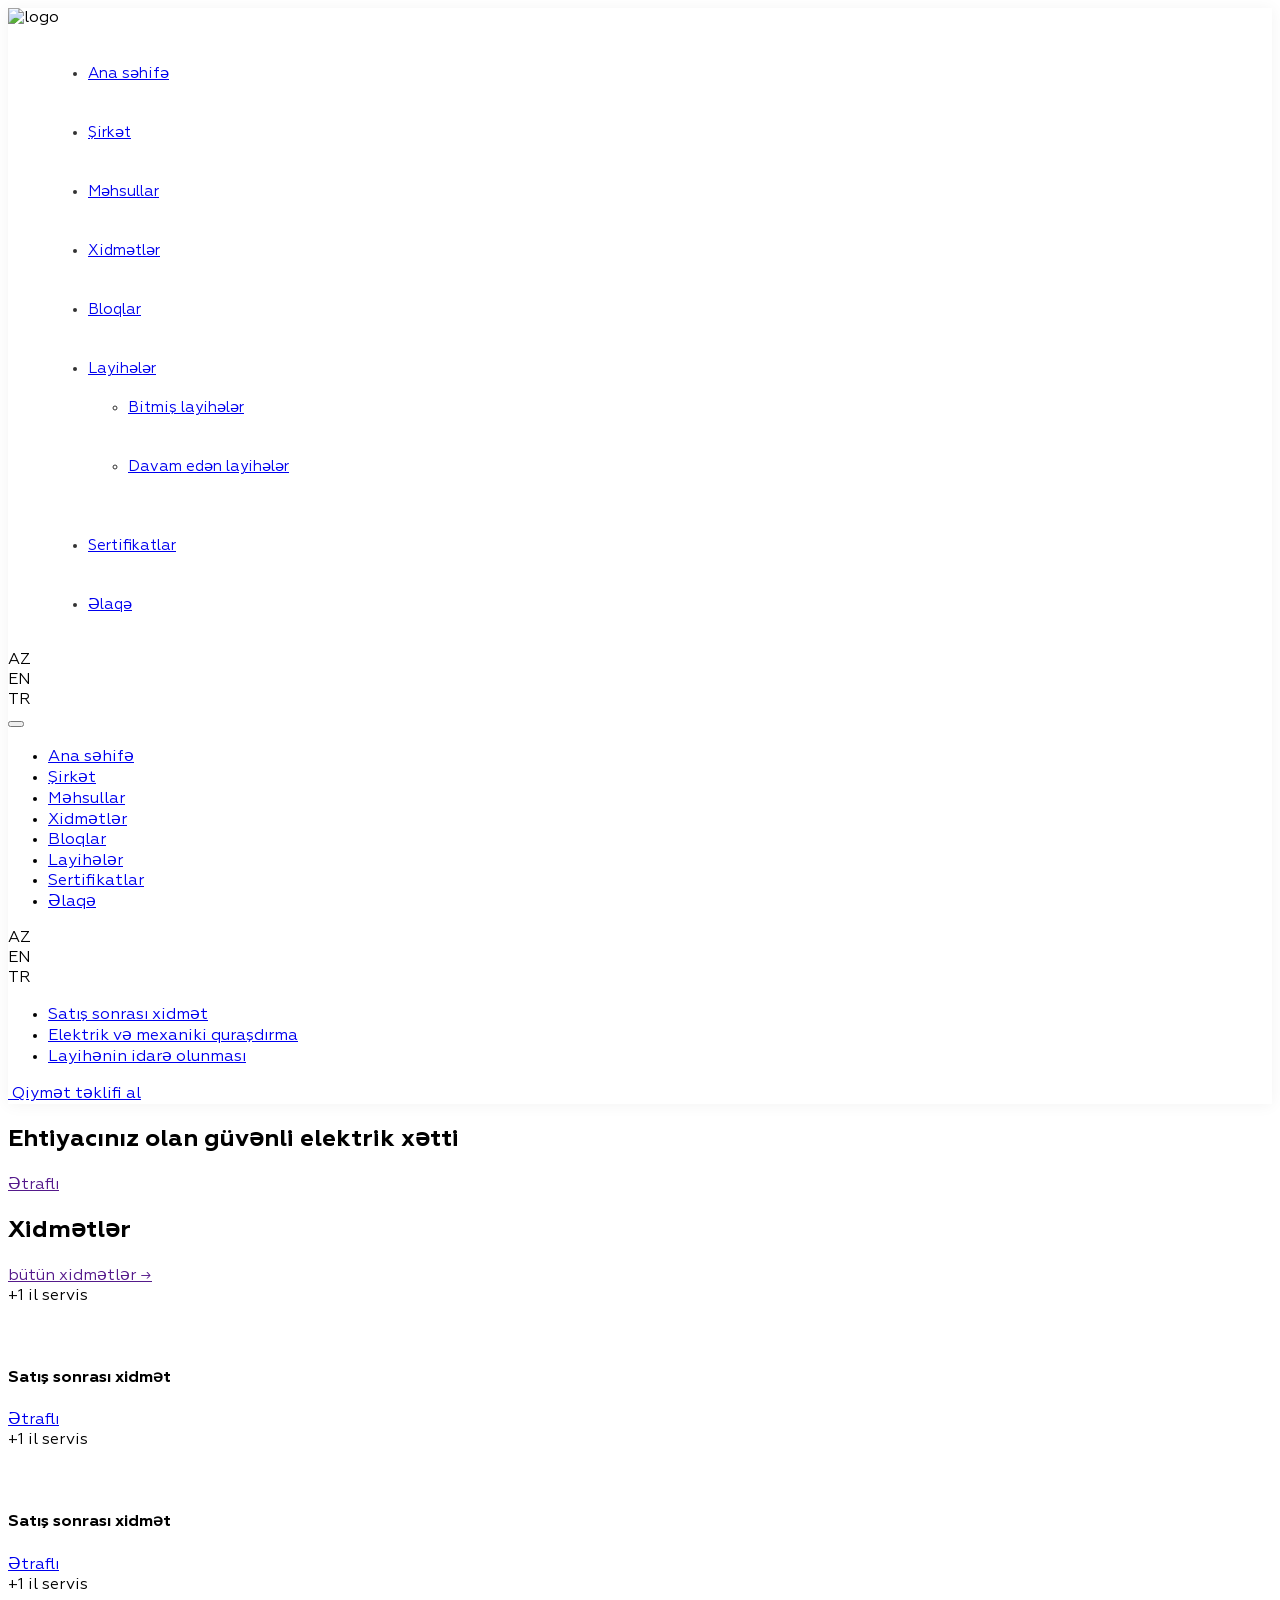
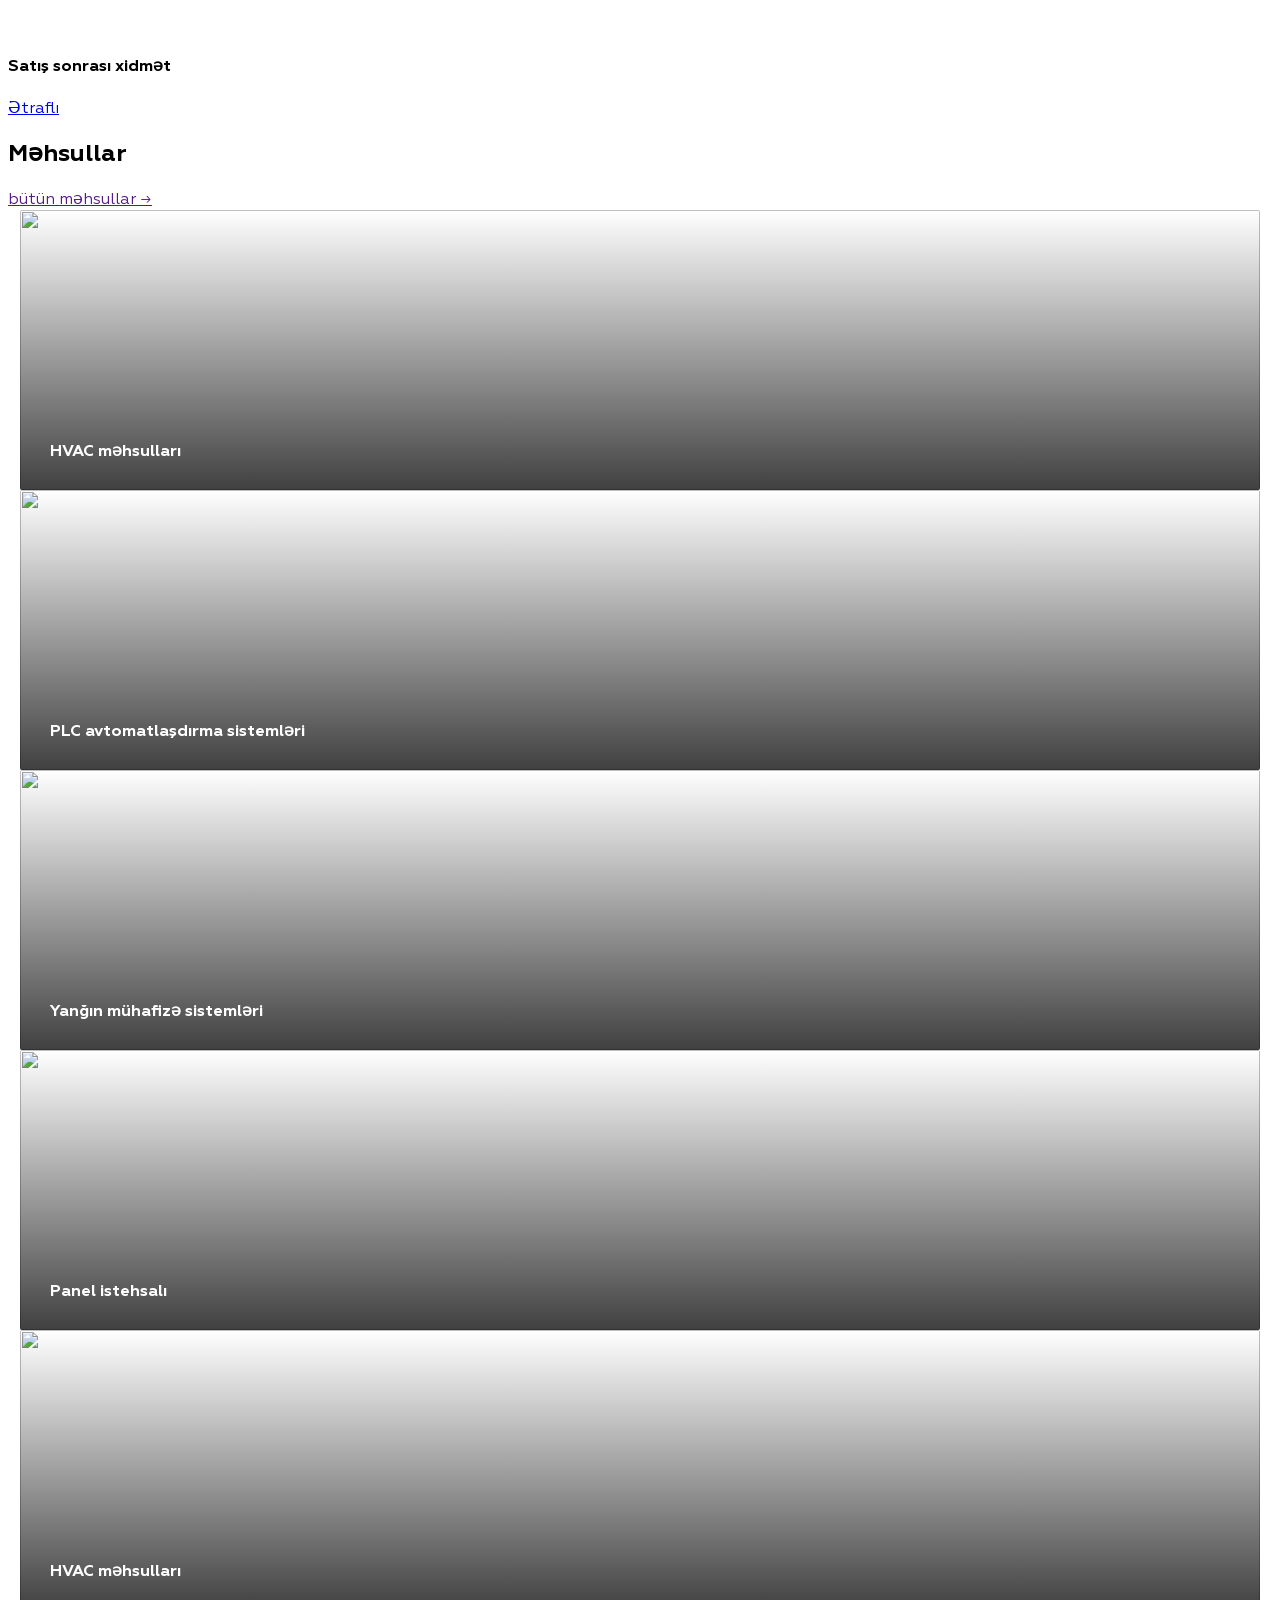
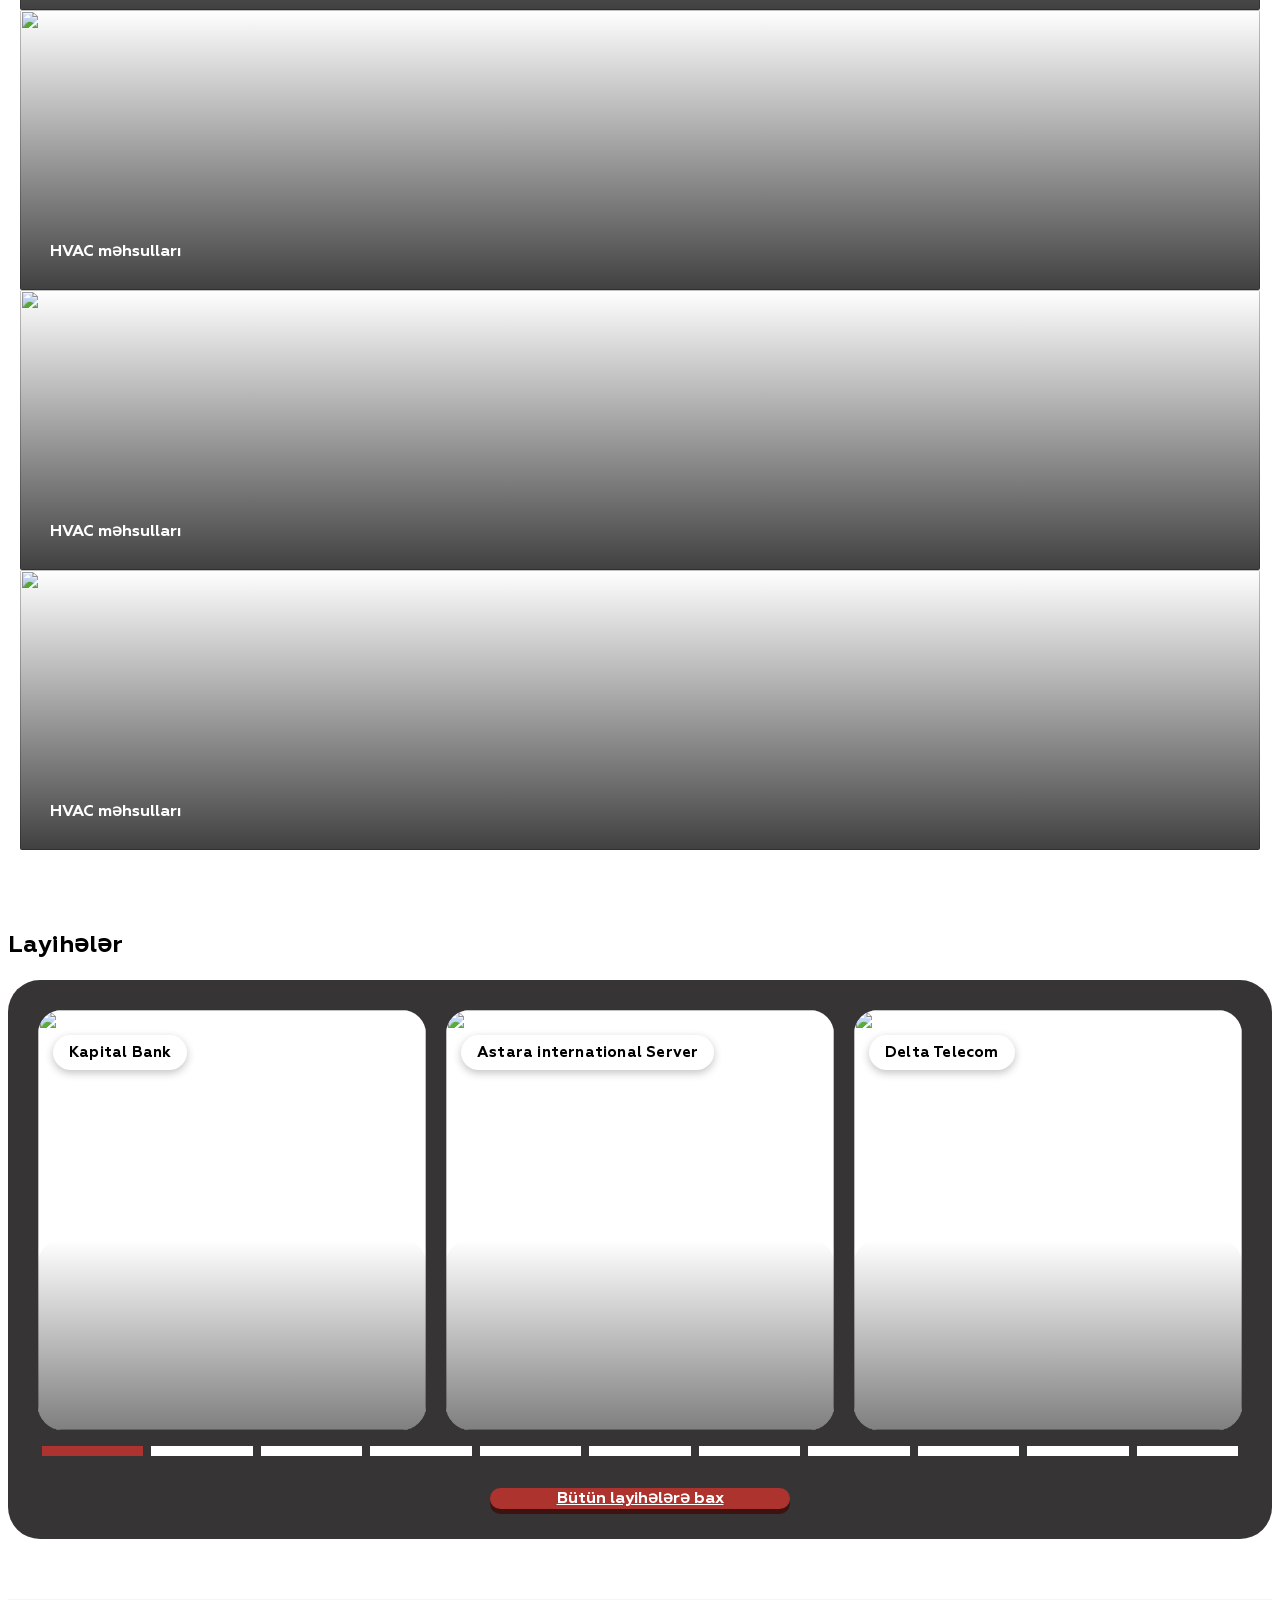
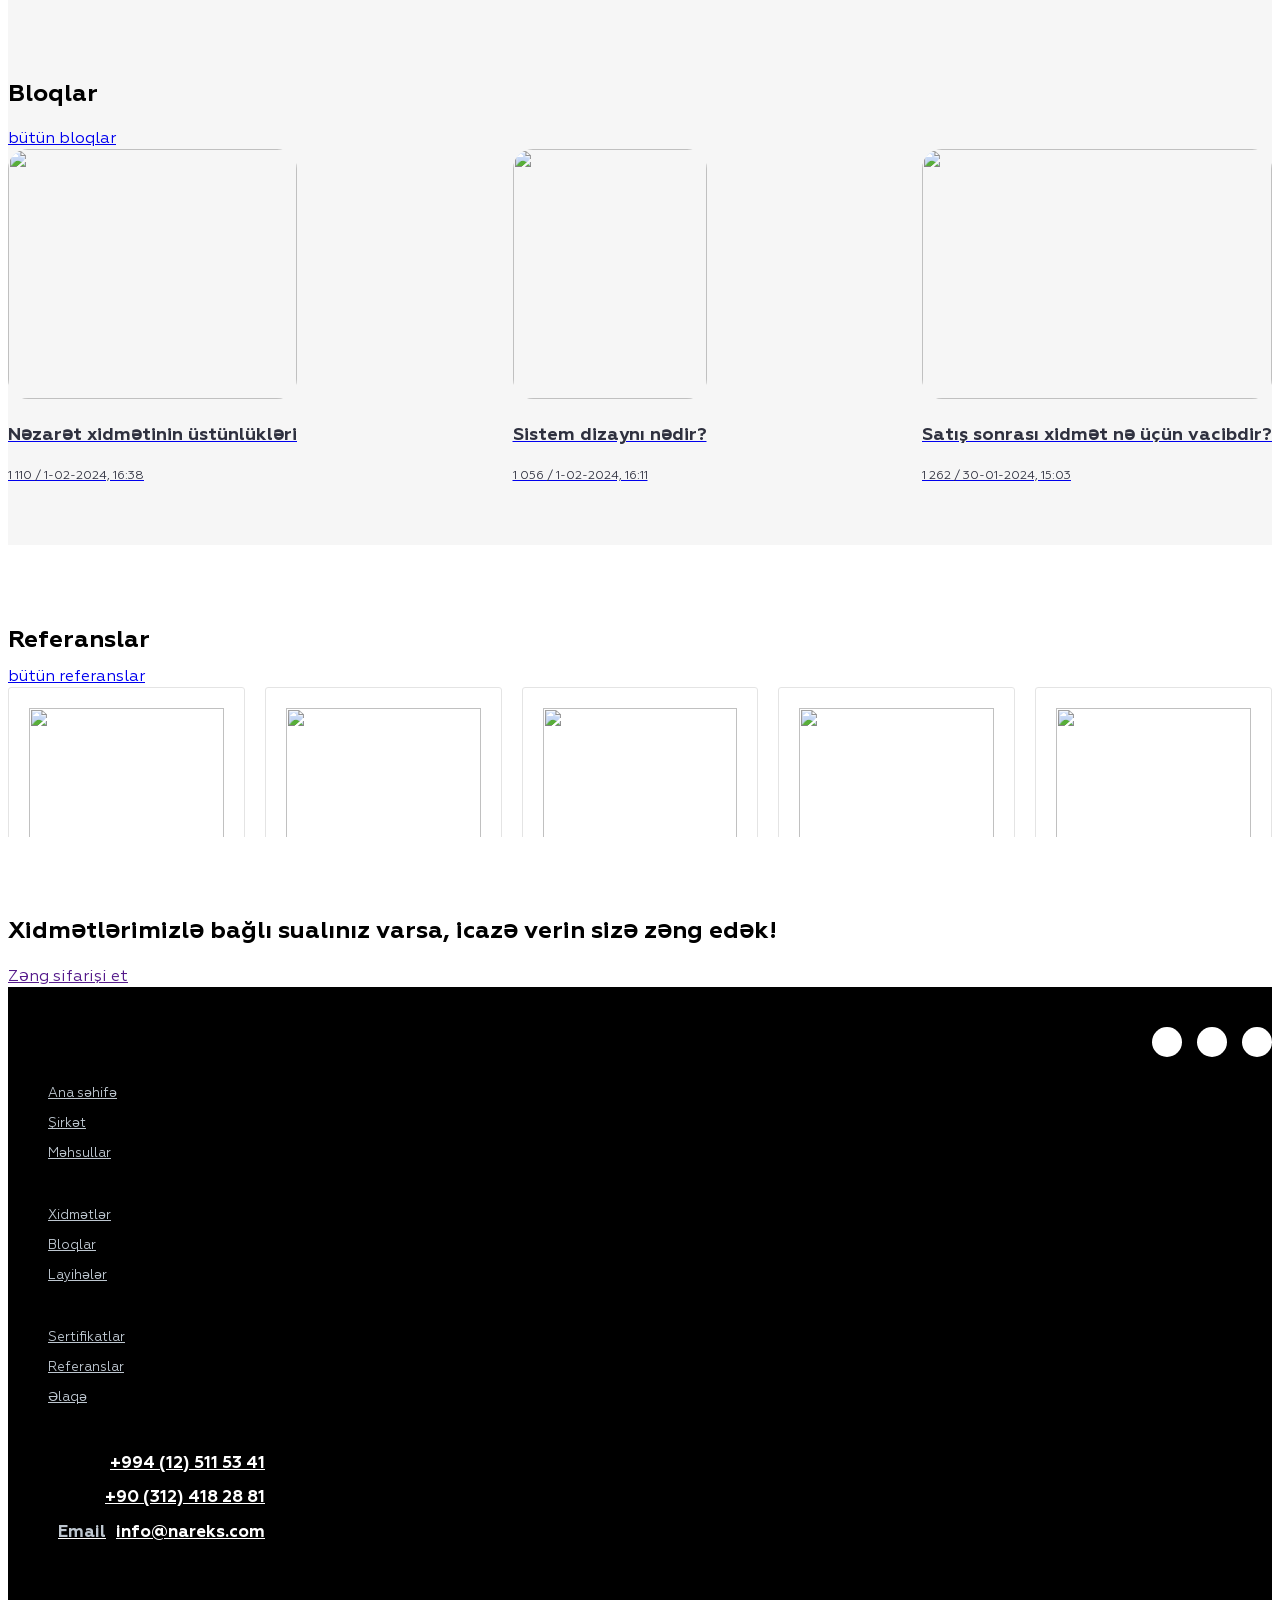
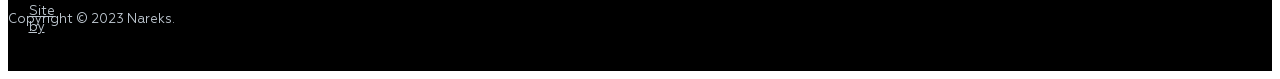
==== commit 9c5c8fff: "update" ====
--- a/index.html
+++ b/index.html
@@ -15,9 +15,10 @@
 <body>
     <header class=" z-[999]">
         <div class="bg-[#F6F6F6]">
-            <div class="max-w-[1320px] mx-auto py-[5px] px-1 flex justify-between items-center">
-                <img class="w-[130px]" src="https://nareks.com/img/nareks-logo.png" alt="logo">
-                <menu>
+            <div
+                class="max-w-[1320px] mx-auto lg:py-[5px] py-[10px] max-lg:px-3 px-1 flex max-lg:flex-row-reverse justify-between items-center">
+                <img class="lg:w-[130px] w-[100px]" src="https://nareks.com/img/nareks-logo.png" alt="logo">
+                <menu class="max-lg:hidden">
                     <ul class="flex gap-5">
                         <li><a href="/index.html">Ana səhifə</a></li>
                         <li><a href="/about.html">Şirkət</a></li>
@@ -34,13 +35,13 @@
                transition-all duration-300 bg-white shadow-lg rounded-md w-48 z-50 -translate-x-1/3">
 
                                 <li class="py-0">
-                                    <a href="/bitmis-layiheler" class="block px-4 hover:bg-gray-100">
+                                    <a href="/layiheler.html?page=completed" class="block px-4 hover:bg-gray-100">
                                         Bitmiş layihələr
                                     </a>
                                 </li>
 
                                 <li class="py-0">
-                                    <a href="/davam-eden-layiheler" class="block px-4 hover:bg-gray-100">
+                                    <a href="/layiheler.html?page=ungoing" class="block px-4 hover:bg-gray-100">
                                         Davam edən layihələr
                                     </a>
                                 </li>
@@ -51,7 +52,7 @@
                         <li><a href="/contacts.html">Əlaqə</a></li>
                     </ul>
                 </menu>
-                <div class="flex items-center gap-2">
+                <div class="hidden lg:flex items-center gap-2">
                     <div
                         class="w-9 h-9 rounded-[18px] text-[11px] text-white bg-black/20 flex justify-center items-center">
                         AZ</div>
@@ -62,20 +63,59 @@
                         class="w-9 h-9 rounded-[18px] text-[11px] text-white bg-black/10 flex justify-center items-center">
                         TR</div>
                 </div>
+
+                <div class="lg:hidden">
+                    <div id="menuBtn"
+                        class="w-[45px] h-[45px] rounded-full bg-[#e1e1e15e] flex lg:hidden items-center justify-center cursor-pointer">
+                        <i class="fa-solid fa-bars"></i>
+                    </div>
+                    <div id="mobileMenu" class="fixed top-0 left-0 w-[320px] h-screen bg-[#323232] text-white z-50
+                        -translate-x-[320px] transition-transform duration-300 ease-in-out">
+                        <div class="flex justify-end p-5">
+                            <button id="closeBtn" class="text-[24px]"><i class="fa-solid fa-xmark"></i></button>
+                        </div>
+
+                        <nav class="px-6">
+                            <ul class="flex flex-col gap-6 text-xl">
+                                <li><a href="/index.html">Ana səhifə</a></li>
+                                <li><a href="/about.html">Şirkət</a></li>
+                                <li><a href="/products.html">Məhsullar</a></li>
+                                <li><a href="/services.html">Xidmətlər</a></li>
+                                <li><a href="/blogs.html">Bloqlar</a></li>
+                                <li><a href="/lahiyeler.html">Layihələr</a></li>
+                                <li><a href="/sertifikatlar.html">Sertifikatlar</a></li>
+                                <li><a href="/contacts.html">Əlaqə</a></li>
+                            </ul>
+                        </nav>
+                    </div>
+                </div>
             </div>
         </div>
-        <div id="bottomHeader" class="w-full bg-white transition-all duration-300">
-            <div class="max-w-[1320px] mx-auto py-[6px] flex justify-between items-center">
+        <div id="bottomHeader" class="w-full max-lg:px-3 bg-white transition-all duration-300">
+            <div class="max-w-[1320px] mx-auto lg:py-[6px] py-[15px] flex justify-between items-center">
                 <div>
-                    <ul class="flex gap-4 text-[#323232] font-bold">
+                    <div class="flex lg:hidden items-center gap-2">
+                        <div
+                            class="w-[30px] h-[30px] rounded-[18px] text-[10px] text-white bg-black/20 flex justify-center items-center">
+                            AZ</div>
+                        <div
+                            class="w-[30px] h-[30px] rounded-[18px] text-[10px] text-white bg-black/10 flex justify-center items-center">
+                            EN</div>
+                        <div
+                            class="w-[30px] h-[30px] rounded-[18px] text-[10px] text-white bg-black/10 flex justify-center items-center">
+                            TR</div>
+                    </div>
+                    <ul class="max-lg:hidden flex gap-4 text-[#323232] font-bold">
                         <li><a href="#">Satış sonrası xidmət</a></li>
                         <li><a href="#">Elektrik və mexaniki quraşdırma</a></li>
                         <li><a href="#">Layihənin idarə olunması</a></li>
                     </ul>
                 </div>
                 <div>
-                    <a href="#" class="flex gap-1 items-start px-[15px] py-2 border border-gray-300 rounded-3xl">
-                        <img class="w-[26px] h-[26px]" src="https://nareks.com/img/sendNareks.png" alt="">
+                    <a href="#"
+                        class="flex gap-1 max-lg:text-xs items-start px-[15px] py-2 border border-gray-300 rounded-3xl">
+                        <img class="w-[20px] lg:w-[26px] h-[20px] lg:h-[26px]"
+                            src="https://nareks.com/img/sendNareks.png" alt="">
                         Qiymət təklifi al
                     </a>
                 </div>
@@ -90,45 +130,51 @@
                     <div
                         class="swiper-slide relative flex items-end justify-start bg-[url('https://nareks.com/uploads/posts/2024-08/1724745788_heyderaliyev.jpg')] bg-center bg-cover bg-no-repeat">
                         <div class="absolute inset-0 bg-black/40"></div>
-                        <div class="max-w-[1320px] mx-auto mb-10 text-white w-full z-10 relative">
-                            <h2 class="text-[36px] pb-[10px] mb-[15px]">Ehtiyacınız olan güvənli elektrik xətti</h2>
-                            <a href="" class="bg-[#AD3330] p-[14px] block rounded-xl text-center w-[150px]">Ətraflı</a>
+                        <div class="max-w-[1320px]  max-lg:px-3 mx-auto mb-10 text-white w-full z-10 relative">
+                            <h2 class="md:text-[36px] text-[22px] pb-[10px] mb-[15px]">Ehtiyacınız olan güvənli elektrik
+                                xətti</h2>
+                            <a href=""
+                                class="bg-[#AD3330] p-[10px] md::p-[14px] max-md:text-[15px] block rounded-xl text-center w-[150px]">Ətraflı</a>
                         </div>
                     </div>
 
                     <div
                         class="swiper-slide relative flex items-end justify-start bg-[url('https://nareks.com/uploads/posts/2024-08/1724741495_nareksslider2.jpg')] bg-center bg-cover bg-no-repeat">
                         <div class="absolute inset-0 bg-black/40"></div>
-                        <div class="max-w-[1320px] mx-auto mb-10 text-white w-full z-50">
-                            <h2 class="text-[36px] pb-[10px] mb-[15px]">Nareks ilə layihələrinizə təcrübə və keyfiyyət
+                        <div class="max-w-[1320px]  max-lg:px-3 mx-auto mb-10 text-white w-full z-50">
+                            <h2 class="md:text-[36px] text-[22px] pb-[10px] mb-[15px]">Nareks ilə layihələrinizə təcrübə
+                                və keyfiyyət
                                 qatın!</h2>
-                            <a href="" class="bg-[#AD3330] p-[14px] block rounded-xl text-center w-[150px]">Ətraflı</a>
+                            <a href=""
+                                class="bg-[#AD3330] p-[10px] md::p-[14px] max-md:text-[15px] block rounded-xl text-center w-[150px]">Ətraflı</a>
                         </div>
                     </div>
 
                     <div
                         class="swiper-slide relative flex items-end justify-start bg-[url('https://nareks.com/uploads/posts/2024-08/1724746747_whatsapp-image-2024-08-27-at-12_12_22_b7d2de7e.jpg')] bg-center bg-cover bg-no-repeat">
                         <div class="absolute inset-0 bg-black/40"></div>
-                        <div class="max-w-[1320px] mx-auto mb-10 text-white w-full z-50">
-                            <h2 class="text-[36px] pb-[10px] mb-[15px]">Mühəndisliklə keyfiyyət və innovasiyanın
+                        <div class="max-w-[1320px] max-lg:px-3 mx-auto mb-10 text-white w-full z-50">
+                            <h2 class="md:text-[36px] text-[22px] pb-[10px] mb-[15px]">Mühəndisliklə keyfiyyət və
+                                innovasiyanın
                                 qovuşduğu yer!</h2>
-                            <a href="" class="bg-[#AD3330] p-[14px] block rounded-xl text-center w-[150px]">Ətraflı</a>
-                        </div>
-                    </div>
-
-                </div>
-                <div class="swiper-button-prev nav-btn "></div>
-                <div class="swiper-button-next nav-btn"></div>
+                            <a href=""
+                                class="bg-[#AD3330] p-[10px] md::p-[14px] max-md:text-[15px] block rounded-xl text-center w-[150px]">Ətraflı</a>
+                        </div>
+                    </div>
+
+                </div>
+                <div class="max-lg:hidden swiper-button-prev nav-btn "></div>
+                <div class="max-lg:hidden swiper-button-next nav-btn"></div>
             </div>
         </section>
 
         <section class="pt-[60px] pb-[70px] bg-[#f2f2f2]">
-            <div class="max-w-[1320px] mx-auto">
+            <div class="max-w-[1320px] mx-auto max-lg:px-3">
                 <div class="flex justify-between pb-[30px]">
                     <h2 class="text-xl uppercase text-[#404040] font-bold">Xidmətlər</h2>
                     <a href="">bütün xidmətlər →</a>
                 </div>
-                <div class="grid grid-cols-3 gap-[50px] ">
+                <div class="grid md:grid-cols-3 gap-[50px] ">
                     <div class="bg-white p-[20px] flex flex-col items-center relative">
                         <div class="flex justify-between items-center w-full absolute top-[20px]">
                             <div class="py-[5px] px-[12px] bg-[#AD3330] text-white">
@@ -175,7 +221,7 @@
 
         <section class="bg-[#f6f6f6] py-[60px]">
             <div class="max-w-[1320px] mx-auto">
-                <div class="flex justify-between mb-[30px]">
+                <div class="flex justify-between mb-[30px] max-lg:px-3">
                     <h2 class="text-xl uppercase text-[#404040] font-bold">Məhsullar</h2>
                     <a href="">bütün məhsullar →</a>
                 </div>
@@ -240,7 +286,7 @@
             </div>
         </section>
         <section class="projects">
-            <div class="max-w-[1320px] mx-auto">
+            <div class="max-w-[1320px] mx-auto max-lg:px-3">
                 <h2 class="uppercase w-full text-center text-[#404040] text-xl font-bold mb-8">Layihələr</h2>
                 <div>
                     <div class="projects__inner">
@@ -318,19 +364,19 @@
                             </div>
                             <div class="swiper-pagination-projects"></div>
                         </div>
-                        <a href="/layiheler/" class="btn">Bütün layihələrə bax</a>
+                        <a href="/layiheler/" class="btn py-4 sm:px-16">Bütün layihələrə bax</a>
                     </div>
                 </div>
             </div>
         </section>
 
         <section class="informations">
-            <div class="max-w-[1320px] mx-auto">
+            <div class="max-w-[1320px] mx-auto max-lg:px-3">
                 <div class="flex justify-between mb-[30px]">
                     <h2 class="text-[20px] text-[#404040] font-[500] uppercase">Bloqlar</h2>
-                    <a href="/bloqlar/" class="section_link">bütün bloqlar &rarr;</a>
-                </div>
-                <div class="informations-inner">
+                    <a href="/bloqlar/" class="section_link">bütün bloqlar <i class="fa-solid fa-right-long"></i></a>
+                </div>
+                <div class="informations-inner max-lg:flex-wrap">
                     <article>
                         <a href="https://nareks.com/bloqlar/54-nzart-xidmtinin-ustunluklri.html">
                             <img src="https://nareks.com/uploads/posts/2024-02/1706794730_s3.webp" alt="" />
@@ -366,11 +412,11 @@
         </section>
 
         <section class="references">
-            <div class="max-w-[1320px] mx-auto">
+            <div class="max-w-[1320px] mx-auto max-lg:px-3">
                 <div class="flex justify-between items-center mb-[30px]">
                     <h2 class="text-[20px] text-[#404040] font-[500] uppercase pb-3">Referanslar</h2>
                     <a href="/referanslar/">
-                        bütün referanslar &rarr;
+                        bütün referanslar <i class="fa-solid fa-right-long"></i>
                     </a>
                 </div>
 
@@ -476,104 +522,106 @@
         </section>
 
         <section class="bg-gradient-to-r from-[#ad3330] to-black w-full flex flex-col items-center py-10">
-            <h2 class="mb-[22px] text-[32px] text-white">Xidmətlərimizlə bağlı sualınız varsa, icazə verin sizə zəng
+            <h2 class="mb-[22px] md:text-[32px] text-[24px] max-md:text-center text-white">Xidmətlərimizlə bağlı
+                sualınız varsa, icazə verin sizə zəng
                 edək!</h2>
-            <a href="" class="block py-[15px] px-5 bg-white text-xl">Zəng sifarişi et</a>
+            <a href="" class="block py-[15px] px-5 bg-white sm:text-xl text-[15px]">Zəng sifarişi et</a>
         </section>
     </main>
 
 
     <footer>
-    <div class="max-w-[1320px] mx-auto px-4">
-
-        <div class="footer-top flex items-center justify-between py-6">
-            <img class="logo w-[140px]" src="https://nareks.com/img/nareks-logo-white.png" alt="" />
-
-            <div class="footer-socials flex gap-4 text-xl">
-                <a href="https://www.facebook.com/share/NrGiwP3nQetGfWNx/?mibextid=qi2Omg" target="_blank">
-                    <i class="fa-brands fa-facebook-f"></i>
-                </a>
-                <a href="https://www.instagram.com/nareks_automation?igsh=N2FqZDRjdWpsdnBy" target="_blank">
-                    <i class="fa-brands fa-instagram"></i>
-                </a>
-                <a href="https://x.com/NareksMMC?t=W5XoxWk8oZBlkznQ3YQLow&s=09" target="_blank">
-                    <i class="fa-brands fa-twitter"></i>
-                </a>
-            </div>
+        <div class="max-w-[1320px] mx-auto px-4">
+
+            <div class="footer-top flex items-center justify-between py-6">
+                <img class="logo w-[140px]" src="https://nareks.com/img/nareks-logo-white.png" alt="" />
+
+                <div class="footer-socials flex gap-4 text-xl">
+                    <a href="https://www.facebook.com/share/NrGiwP3nQetGfWNx/?mibextid=qi2Omg" target="_blank">
+                        <i class="fa-brands fa-facebook-f"></i>
+                    </a>
+                    <a href="https://www.instagram.com/nareks_automation?igsh=N2FqZDRjdWpsdnBy" target="_blank">
+                        <i class="fa-brands fa-instagram"></i>
+                    </a>
+                    <a href="https://x.com/NareksMMC?t=W5XoxWk8oZBlkznQ3YQLow&s=09" target="_blank">
+                        <i class="fa-brands fa-twitter"></i>
+                    </a>
+                </div>
+            </div>
+
+            <div class="footer-main">
+                <div class="grid sm:grid-cols-2 lg:grid-cols-4 gap-6 max-sm:text-center">
+
+                    <div class="footer-item footer-item-1">
+                        <ul class="space-y-2">
+                            <li><a href="">Ana səhifə</a></li>
+                            <li><a href="/haqqimizda/">Şirkət</a></li>
+                            <li><a href="/mehsullar/">Məhsullar</a></li>
+                        </ul>
+                    </div>
+
+                    <div class="footer-item footer-item-2">
+                        <ul class="space-y-2">
+                            <li><a href="/xidmetler/">Xidmətlər</a></li>
+                            <li><a href="/bloqlar/">Bloqlar</a></li>
+                            <li><a href="/layiheler/">Layihələr</a></li>
+                        </ul>
+                    </div>
+
+                    <div class="footer-item footer-item-3">
+                        <ul class="space-y-2">
+                            <li><a href="/sertifikatlar/">Sertifikatlar</a></li>
+                            <li><a href="/referanslar/">Referanslar</a></li>
+                            <li><a href="/elaqe/">Əlaqə</a></li>
+                        </ul>
+                    </div>
+
+                    <div class="footer-item footer-item-4 footer-numbers">
+                        <ul class="space-y-3">
+                            <li>
+                                <a href="tel:+994125115341" class="flex items-center gap-2">
+                                    <i style="position: relative; " class="fa-solid fa-phone"></i>
+                                    +994 (12) 511 53 41
+                                </a>
+                            </li>
+
+                            <li>
+                                <a target="_blank"
+                                    href="https://api.whatsapp.com/send?phone=++903124182881&text=Salam, sizə Nareks saytından yazıram."
+                                    class="flex items-center gap-2">
+                                    <i class="fa-solid fa-phone"></i>
+                                    +90 (312) 418 28 81
+                                </a>
+                            </li>
+
+                            <li class="email">
+                                <a href="mailto:info@nareks.com" class="flex items-center gap-2">
+                                    <i class="fa-solid fa-envelope"></i>
+                                    <span>Email</span>
+                                    info@nareks.com
+                                </a>
+                            </li>
+                        </ul>
+                    </div>
+
+                </div>
+            </div>
+
+            <div class="footer-bottom row flex flex-col sm:flex-row items-center justify-between ">
+                <div
+                    class="copyright flex flex-col sm:flex-row items-center justify-between w-full text-sm text-center">
+                    <p class="max-sm:mb-6">Copyright © <span id="year">2023</span> Nareks.</p>
+
+                    <a href="https://okmedia.az/" target="_blank"
+                        class="flex items-center gap-2 mt-2 sm:mt-0 whitespace-nowrap">
+                        Site by
+                        <img class="oklogo sm:w-[60px] w-[100px]" src="https://nareks.com/img/oklogo.png" alt="">
+                    </a>
+                </div>
+            </div>
+
         </div>
-
-        <div class="footer-main">
-            <div class="row grid grid-cols-1 sm:grid-cols-2 lg:grid-cols-4 gap-6">
-
-                <div class="col-lg-3 col-6 footer-item footer-item-1">
-                    <ul class="space-y-2">
-                        <li><a href="">Ana səhifə</a></li>
-                        <li><a href="/haqqimizda/">Şirkət</a></li>
-                        <li><a href="/mehsullar/">Məhsullar</a></li>
-                    </ul>
-                </div>
-
-                <div class="col-lg-3 col-6 footer-item footer-item-2">
-                    <ul class="space-y-2">
-                        <li><a href="/xidmetler/">Xidmətlər</a></li>
-                        <li><a href="/bloqlar/">Bloqlar</a></li>
-                        <li><a href="/layiheler/">Layihələr</a></li>
-                    </ul>
-                </div>
-
-                <div class="col-lg-3 col-2 footer-item footer-item-3">
-                    <ul class="space-y-2">
-                        <li><a href="/sertifikatlar/">Sertifikatlar</a></li>
-                        <li><a href="/referanslar/">Referanslar</a></li>
-                        <li><a href="/elaqe/">Əlaqə</a></li>
-                    </ul>
-                </div>
-
-                <div class="col-lg-3 col-10 footer-item footer-item-4 footer-numbers">
-                    <ul class="space-y-3">
-                        <li>
-                            <a href="tel:+994125115341" class="flex items-center gap-2">
-                                <i style="position: relative; left: -6px"
-                                   class="fa-solid fa-phone"></i>
-                                +994 (12) 511 53 41
-                            </a>
-                        </li>
-
-                        <li>
-                            <a target="_blank"
-                               href="https://api.whatsapp.com/send?phone=++903124182881&text=Salam, sizə Nareks saytından yazıram."
-                               class="flex items-center gap-2">
-                                <i class="fa-solid fa-phone"></i>
-                                +90 (312) 418 28 81
-                            </a>
-                        </li>
-
-                        <li class="email">
-                            <a href="mailto:info@nareks.com" class="flex items-center gap-2">
-                                <i class="fa-solid fa-envelope"></i>
-                                <span>Email</span>
-                                info@nareks.com
-                            </a>
-                        </li>
-                    </ul>
-                </div>
-
-            </div>
-        </div>
-
-        <div class="footer-bottom row flex flex-col sm:flex-row items-center justify-between ">
-            <div class="copyright flex flex-col sm:flex-row items-center justify-between w-full text-sm">
-                <p>Copyright © <span id="year">2023</span> Nareks.</p>
-
-                <a href="https://okmedia.az/" target="_blank" class="flex items-center gap-2 mt-2 sm:mt-0">
-                    Site by
-                    <img class="oklogo w-[60px]" src="https://nareks.com/img/oklogo.png" alt="">
-                </a>
-            </div>
-        </div>
-
-    </div>
-</footer>
+    </footer>
 
     <script src="https://cdn.jsdelivr.net/npm/swiper@11/swiper-bundle.min.js"></script>
     <script src="https://kit.fontawesome.com/76374eef7a.js" crossorigin="anonymous"></script>
--- a/main.css
+++ b/main.css
@@ -121,24 +121,26 @@
 
 /* Projects Section  */
 .projects {
-    padding: 60px 0;    
-}
-
-.projects__inner {
+    padding: 60px 0;
+}
+
+.projects__inner,
+.layihe__inner {
     background: #363435;
     border-radius: 32px;
     padding: 30px;
 }
 
-.projects p {
+.projects p,
+.layihe p {
     font-size: 16px;
     color: #fff;
     margin-bottom: 30px;
 }
 
-.projects .btn {
+.projects .btn,
+.layihe .btn {
     cursor: pointer;
-    padding: 1rem 4rem;
     border: 0;
     background-color: #ad332f;
     color: white;
@@ -149,7 +151,7 @@
     position: relative;
     margin-top: 2rem;
     margin-left: auto;
-    width: 300px;
+    max-width: 300px;
     margin-right: auto;
     display: flex;
     align-items: center;
@@ -157,16 +159,19 @@
     border-radius: 16px;
 }
 
-.projects .btn:hover {
-    box-shadow: 0px 5px 0px 0px  #960400;
+.projects .btn:hover,
+.layihe .btn:hover {
+    box-shadow: 0px 5px 0px 0px #960400;
     background-color: #960400;
 }
 
-.projects .btn:hover::before {
-    width: 100%;
-}
-
-.projects .btn::before {
+.projects .btn:hover::before,
+.layihe .btn:hover::before {
+    width: 100%;
+}
+
+.projects .btn::before,
+.layihe .btn::before {
     content: "";
     position: absolute;
     left: 0;
@@ -177,19 +182,21 @@
     transition: all 0.9s ease-in-out;
 }
 
-.projects .swiper-slide{
-  text-align: center;
-  font-size: 18px;
-  background: #fff;
-  display: flex;
-  justify-content: center;
-  align-items: center;
-  height: 420px;
-  border-radius: 24px;
-  cursor: pointer;
-}
-
-.projects .swiper-slide span {
+.projects .swiper-slide,
+.layihe .swiper-slide {
+    text-align: center;
+    font-size: 18px;
+    background: #fff;
+    display: flex;
+    justify-content: center;
+    align-items: center;
+    height: 420px;
+    border-radius: 24px;
+    cursor: pointer;
+}
+
+.projects .swiper-slide span,
+.layihe .swiper-slide span {
     position: absolute;
     z-index: 5;
     color: #000;
@@ -205,7 +212,8 @@
     max-width: 80%;
 }
 
-.projects .swiper-slide img{
+.projects .swiper-slide img,
+.layihe .swiper-slide img {
     display: block;
     width: 100%;
     height: 100%;
@@ -213,12 +221,12 @@
     border-radius: 24px;
 }
 
-.projects .swiper-text {
+.projects .swiper-text,
+.layihe .swiper-text {
     position: absolute;
     color: #fff;
     z-index: 5;
     bottom: 25px;
-    /*left: 25px;*/
     padding: 0 15px;
     gap: 12px;
     display: flex;
@@ -226,15 +234,17 @@
     z-index: 6;
 }
 
-.projects .swiper-text h2 {
+.projects .swiper-text h2,
+.layihe .swiper-text h2 {
     font-size: 20px;
     line-height: 26px;
     text-align: left;
 }
 
-.projects .project-btn {
-    visibility: hidden; 
-    opacity: 0; 
+.projects .project-btn,
+.layihe .project-btn {
+    visibility: hidden;
+    opacity: 0;
     position: absolute;
     background: #AD3330;
     color: #fff;
@@ -244,15 +254,15 @@
     transition: .4s all ease;
     font-weight: 600;
     width: 160px;
-    height:48px;
-    display: flex;
-    align-items:center;
+    height: 48px;
+    display: flex;
+    align-items: center;
     justify-content: center;
-    
-}
-
-.projects .swiper-slide::after{
-    background: linear-gradient(180deg,transparent,#00000080);
+}
+
+.projects .swiper-slide::after,
+.layihe .swiper-slide::after {
+    background: linear-gradient(180deg, transparent, #00000080);
     bottom: 0;
     content: "";
     display: block;
@@ -265,26 +275,31 @@
     z-index: 5;
 }
 
-.projects .swiper-slide .project-btn {
+.projects .swiper-slide .project-btn,
+.layihe .swiper-slide .project-btn {
     border-radius: 12px;
 }
 
-.projects .swiper-slide:hover .project-btn{
+.projects .swiper-slide:hover .project-btn,
+.layihe .swiper-slide:hover .project-btn {
     visibility: visible;
     opacity: 1;
 }
 
-.projects .swiper-slide:hover::after {
+.projects .swiper-slide:hover::after,
+.layihe .swiper-slide:hover::after {
     background: #00000045;
     top: 0;
     height: 100%;
 }
 
-.projects .swiper-slide:hover span {
+.projects .swiper-slide:hover span,
+.layihe .swiper-slide:hover span {
     z-index: 4;
 }
 
-.projects .swiper-slide:hover .swiper-text{
+.projects .swiper-slide:hover .swiper-text,
+.layihe .swiper-slide:hover .swiper-text {
     visibility: hidden;
     opacity: 0;
 }
@@ -347,13 +362,12 @@
     display: flex;
     gap: 25px;
     justify-content: space-between;
-    flex-wrap: wrap;
 }
 
 .informations-inner article {
     cursor: pointer;
-    width: 31%;
-    min-width: 31%;
+    /* width: 31%;
+    min-width: 31%; */
 }
 
 .informations-inner article:hover img {
@@ -424,8 +438,8 @@
 footer .logo { width: 130px }
 .footer-main a { color: #fff }
 .footer-main ul { display: inline-block }
-.footer-main .row .footer-item { text-align: right }
-.footer-main .row .footer-item ul { text-align: left }
+/* .footer-main .row .footer-item { text-align: right }
+.footer-main .row .footer-item ul { text-align: left } */
 .footer-main ul li { margin-bottom: 10px }
 .footer-main ul li a { font-size: 13px; color:#bdc6cf }
 .footer-main ul li a:hover { color: #fff ;}
@@ -465,7 +479,7 @@
     color: #fff !important;
     font-size: 17px;
     font-weight: 600;
-    text-align: end;
+    /* text-align: end; */
     margin-bottom: 10px;
     transition: 0.1s ease-in-out;
 }
@@ -473,13 +487,13 @@
 .footer-numbers a:hover { color: var(--main-color)!important }
 
 .footer-numbers i { color: var(--main-color) }
-.footer-numbers ul li { text-align: right }
+/* .footer-numbers ul li { text-align: right } */
 .footer-numbers ul li a {
-    font-size: 17px!important;
+    font-size: 17px !important;
     display: flex;
     gap: 10px;
     align-items: center;
-    justify-content: flex-end;
+    justify-content: end;
 }
 
 .footer-numbers .email span { color:#bdc6cf }
@@ -542,4 +556,17 @@
     -o-box-shadow: 0 0 0 0 #ED1C24;
     box-shadow: 0 0 0 0 #ED1C24;
 }
+}
+
+@media (max-width: 640px) {
+    .footer-main {
+        font-size: 13px;
+    }
+
+    .footer-item ul li a {
+        font-size: 13px !important;
+    }
+    .footer-numbers ul li a{
+        justify-content: center;
+    }
 }
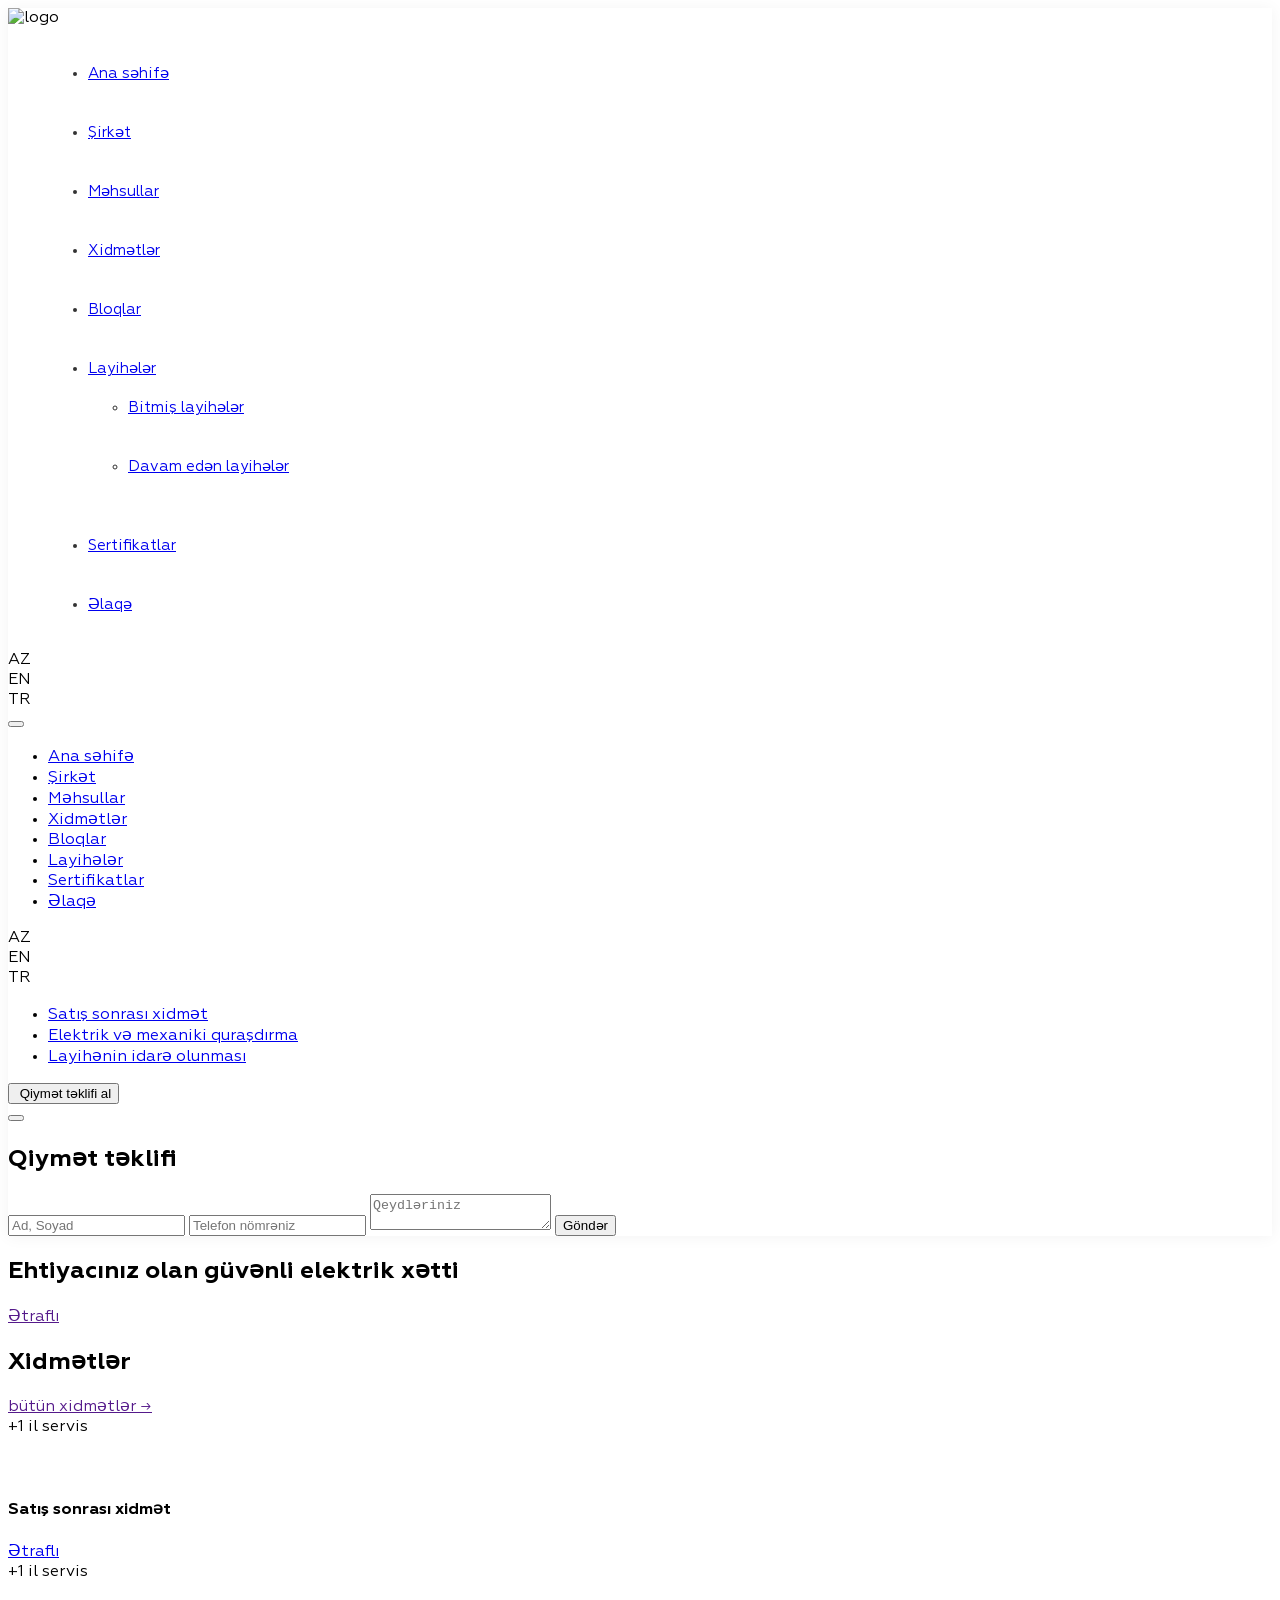
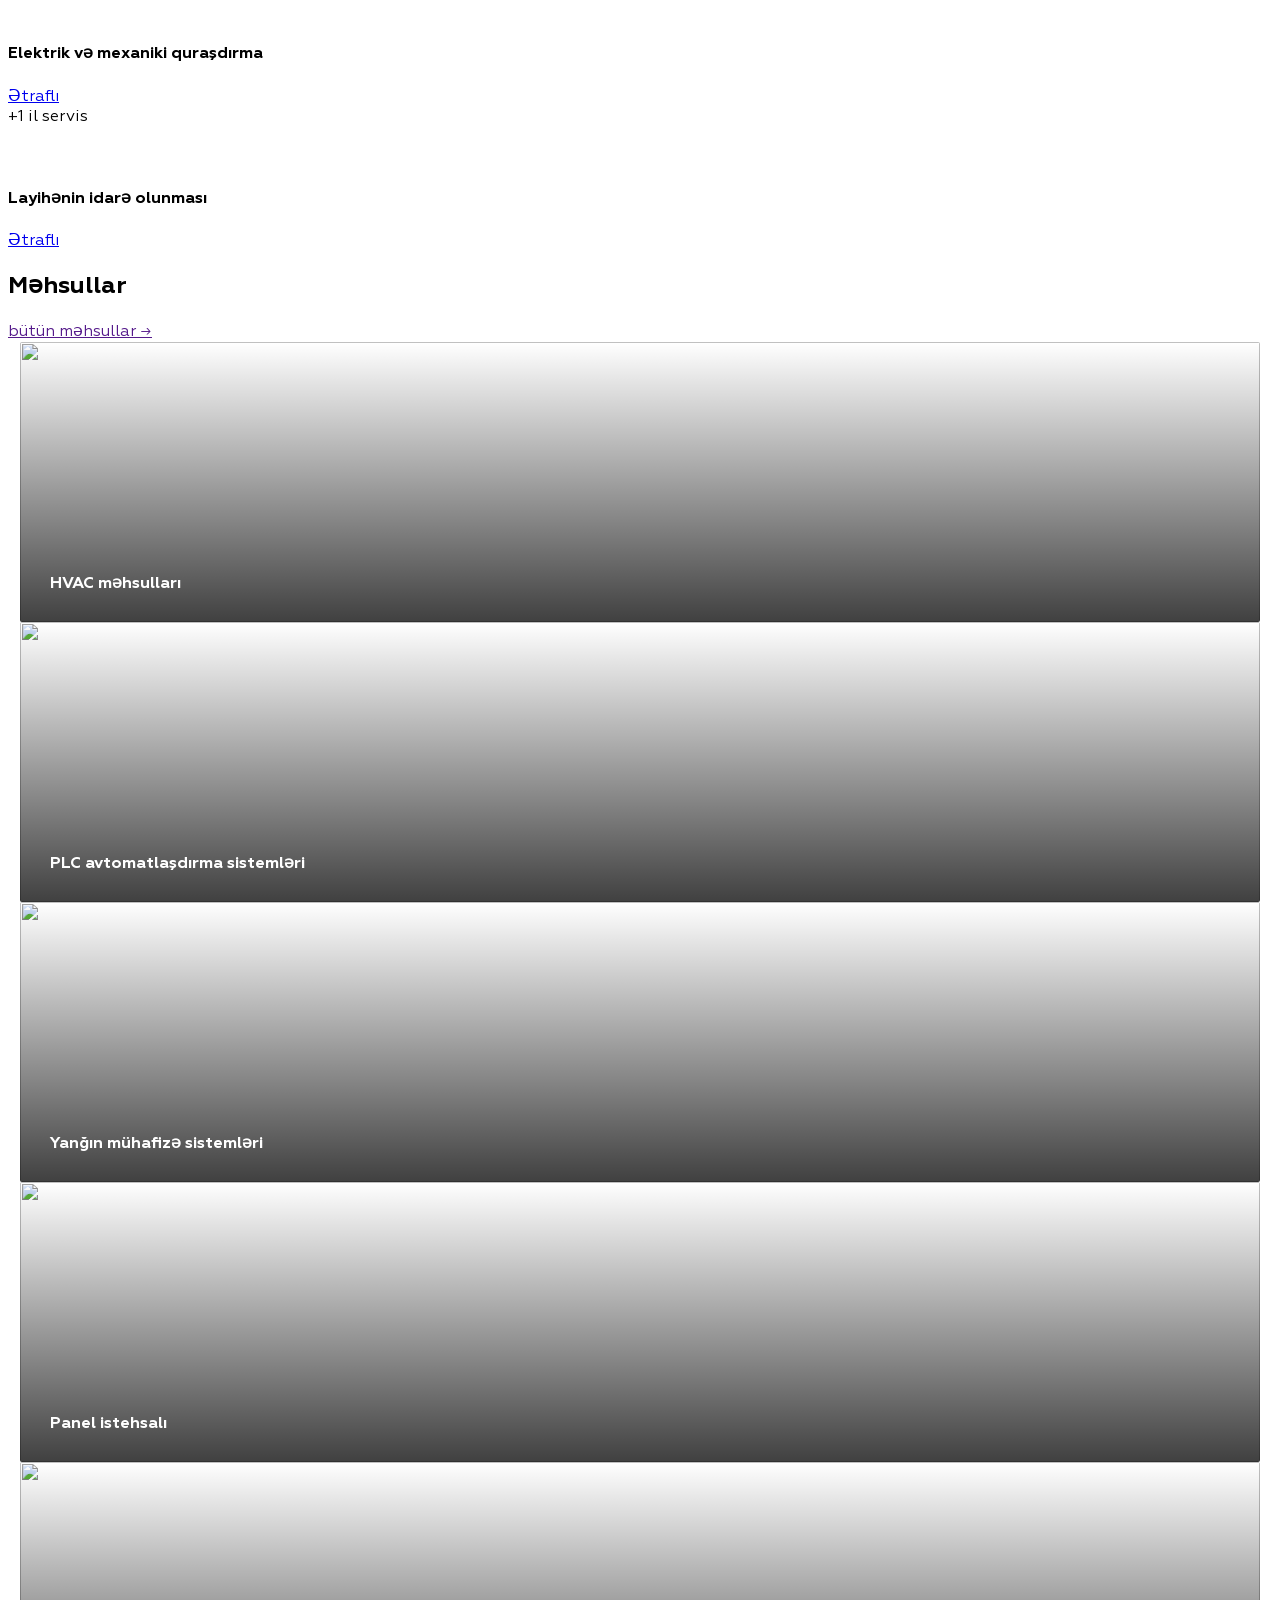
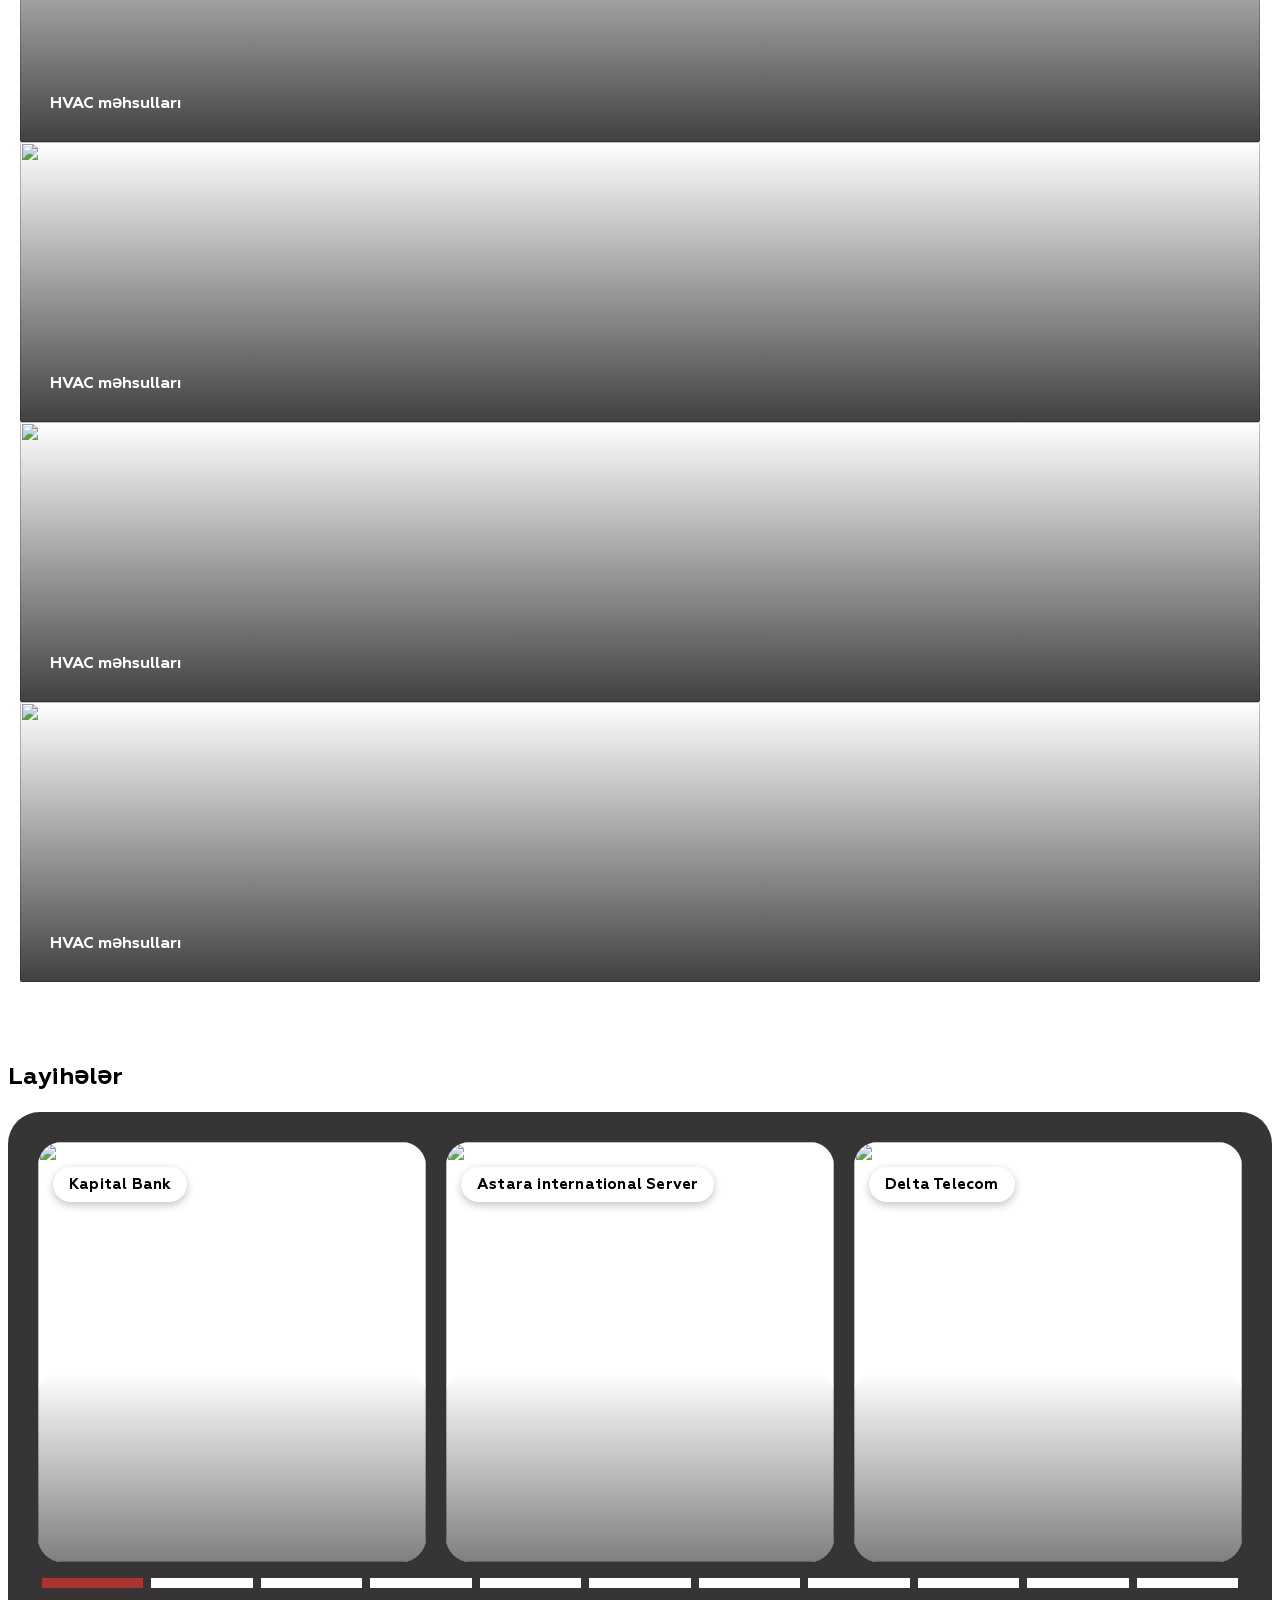
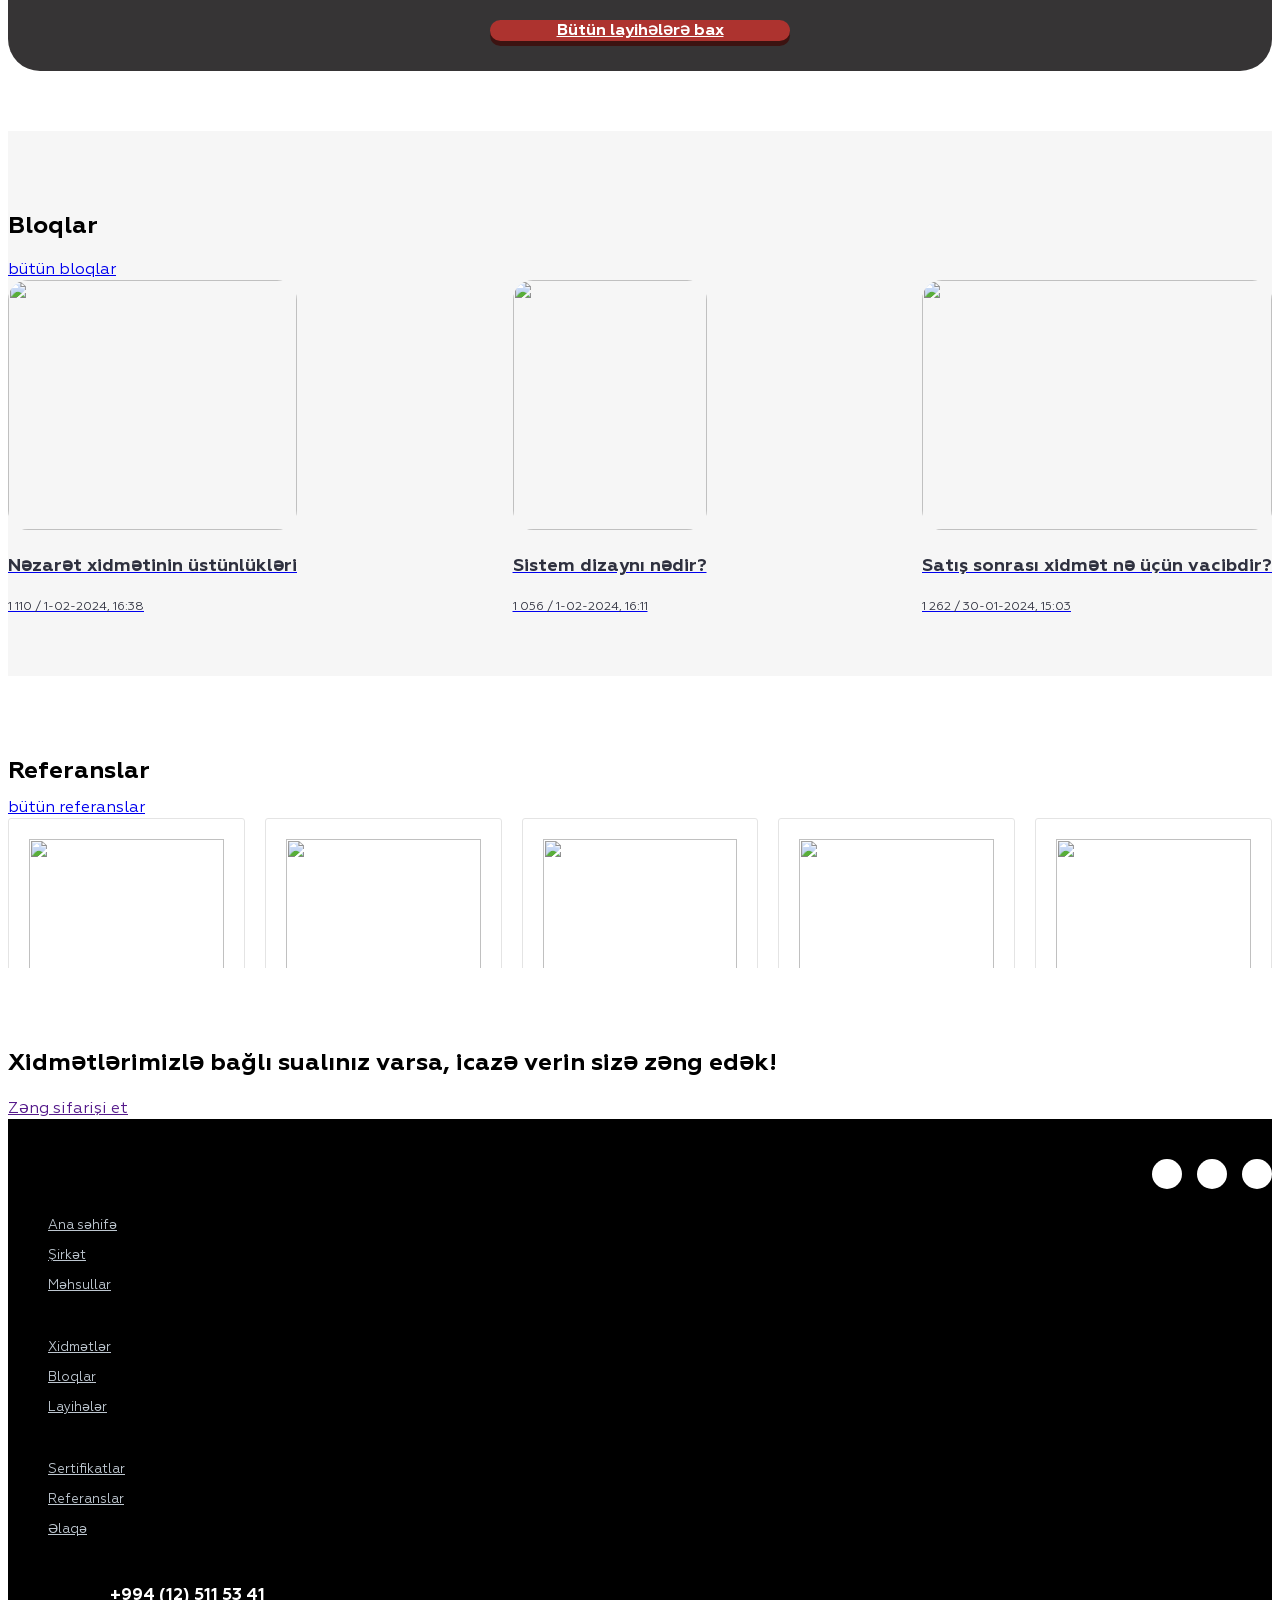
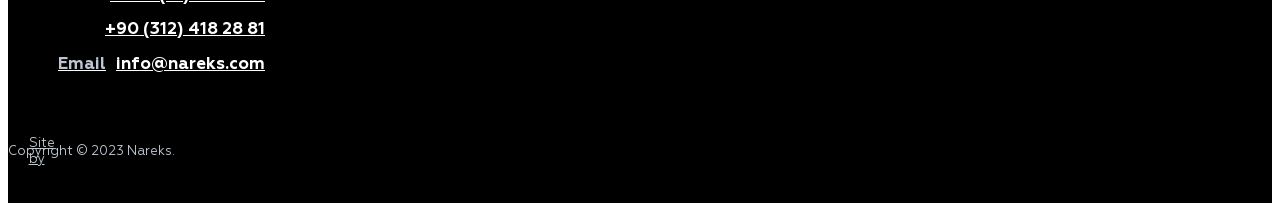
==== commit ca0da69c: "update" ====
--- a/index.html
+++ b/index.html
@@ -106,20 +106,43 @@
                             TR</div>
                     </div>
                     <ul class="max-lg:hidden flex gap-4 text-[#323232] font-bold">
-                        <li><a href="#">Satış sonrası xidmət</a></li>
-                        <li><a href="#">Elektrik və mexaniki quraşdırma</a></li>
-                        <li><a href="#">Layihənin idarə olunması</a></li>
+                        <li><a href="/service.html?id=0">Satış sonrası xidmət</a></li>
+                        <li><a href="/service.html?id=1">Elektrik və mexaniki quraşdırma</a></li>
+                        <li><a href="/service.html?id=2">Layihənin idarə olunması</a></li>
                     </ul>
                 </div>
                 <div>
-                    <a href="#"
+                    <button id="openModalBtn"
                         class="flex gap-1 max-lg:text-xs items-start px-[15px] py-2 border border-gray-300 rounded-3xl">
                         <img class="w-[20px] lg:w-[26px] h-[20px] lg:h-[26px]"
                             src="https://nareks.com/img/sendNareks.png" alt="">
                         Qiymət təklifi al
-                    </a>
-                </div>
-            </div>
+                    </button>
+                </div>
+            </div>
+        </div>
+        <div id="overlay" class="hidden fixed inset-0 bg-black/60 z-40"></div>
+
+        <div id="modal"
+            class="hidden fixed top-1/2 left-1/2 -translate-x-1/2 -translate-y-1/2 max-w-[500px] w-full h-[70vh] bg-white rounded-lg shadow-xl z-50 pt-5 p-10">
+            <div class="relative">
+
+                <button id="closeModalBtn" class="absolute top-0 right-0 text-2xl text-gray-500">
+                    <i class="fa-solid fa-xmark"></i>
+                </button>
+
+                <div>
+                    <h2 class="text-xl font-medium py-4 border-b border-[#AD3330]">Qiymət təklifi</h2>
+                    <form class="py-4">
+                                <input type="text" placeholder="Ad, Soyad" class="px-5 py-3 mb-4 rounded border border-gray w-full">
+                                <input type="text" placeholder="Telefon nömrəniz" class="px-5 py-3 mb-4 rounded border border-gray w-full">
+                                <textarea name="" id="" rows="2" placeholder="Qeydləriniz" class="px-5 py-3 border border-gray rounded w-full mb-4"></textarea>
+                                <button class="w-full bg-[#AD3330] text-white font-medium py-3 rounded">Göndər</button>
+                            </form>
+                </div>
+
+            </div>
+
         </div>
     </header>
 
@@ -174,46 +197,8 @@
                     <h2 class="text-xl uppercase text-[#404040] font-bold">Xidmətlər</h2>
                     <a href="">bütün xidmətlər →</a>
                 </div>
-                <div class="grid md:grid-cols-3 gap-[50px] ">
-                    <div class="bg-white p-[20px] flex flex-col items-center relative">
-                        <div class="flex justify-between items-center w-full absolute top-[20px]">
-                            <div class="py-[5px] px-[12px] bg-[#AD3330] text-white">
-                                +1 il servis
-                            </div>
-                            <img src="https://nareks.com/img/sun.png" class="w-5 h-5 mr-[10px]" alt="">
-                        </div>
-                        <img class="w-full mt-[50px]" src="https://nareks.com/uploads/posts/2024-01/1706515492_x1.jpeg"
-                            alt="">
-                        <h4 class="w-full text-center font-bold pt-[15px]">Satış sonrası xidmət</h4>
-                        <a href="#"
-                            class="block py-[6px] text-[15px] bg-[#AD3330] text-white w-[200px] text-center rounded translate-y-10">Ətraflı</a>
-                    </div>
-                    <div class="bg-white p-[20px] flex flex-col items-center relative">
-                        <div class="flex justify-between items-center w-full absolute top-[20px]">
-                            <div class="py-[5px] px-[12px] bg-[#AD3330] text-white">
-                                +1 il servis
-                            </div>
-                            <img src="https://nareks.com/img/sun.png" class="w-5 h-5 mr-[10px]" alt="">
-                        </div>
-                        <img class="mt-[50px] w-full" src="https://nareks.com/uploads/posts/2024-01/1706515492_x1.jpeg"
-                            alt="">
-                        <h4 class="w-full text-center font-bold pt-[15px]">Satış sonrası xidmət</h4>
-                        <a href="#"
-                            class="block py-[6px] text-[15px] bg-[#AD3330] text-white w-[200px] text-center rounded translate-y-10">Ətraflı</a>
-                    </div>
-                    <div class="bg-white p-[20px] flex flex-col items-center relative">
-                        <div class="flex justify-between items-center w-full absolute top-[20px]">
-                            <div class="py-[5px] px-[12px] bg-[#AD3330] text-white">
-                                +1 il servis
-                            </div>
-                            <img src="https://nareks.com/img/sun.png" class="w-5 h-5 mr-[10px]" alt="">
-                        </div>
-                        <img class="w-full mt-[50px]" src="https://nareks.com/uploads/posts/2024-01/1706515492_x1.jpeg"
-                            alt="">
-                        <h4 class="w-full text-center font-bold pt-[15px]">Satış sonrası xidmət</h4>
-                        <a href="#"
-                            class="block py-[6px] text-[15px] bg-[#AD3330] text-white w-[200px] text-center rounded translate-y-10">Ətraflı</a>
-                    </div>
+                <div class="grid md:grid-cols-3 gap-[50px]" id="home-services">
+                    
                 </div>
             </div>
 
